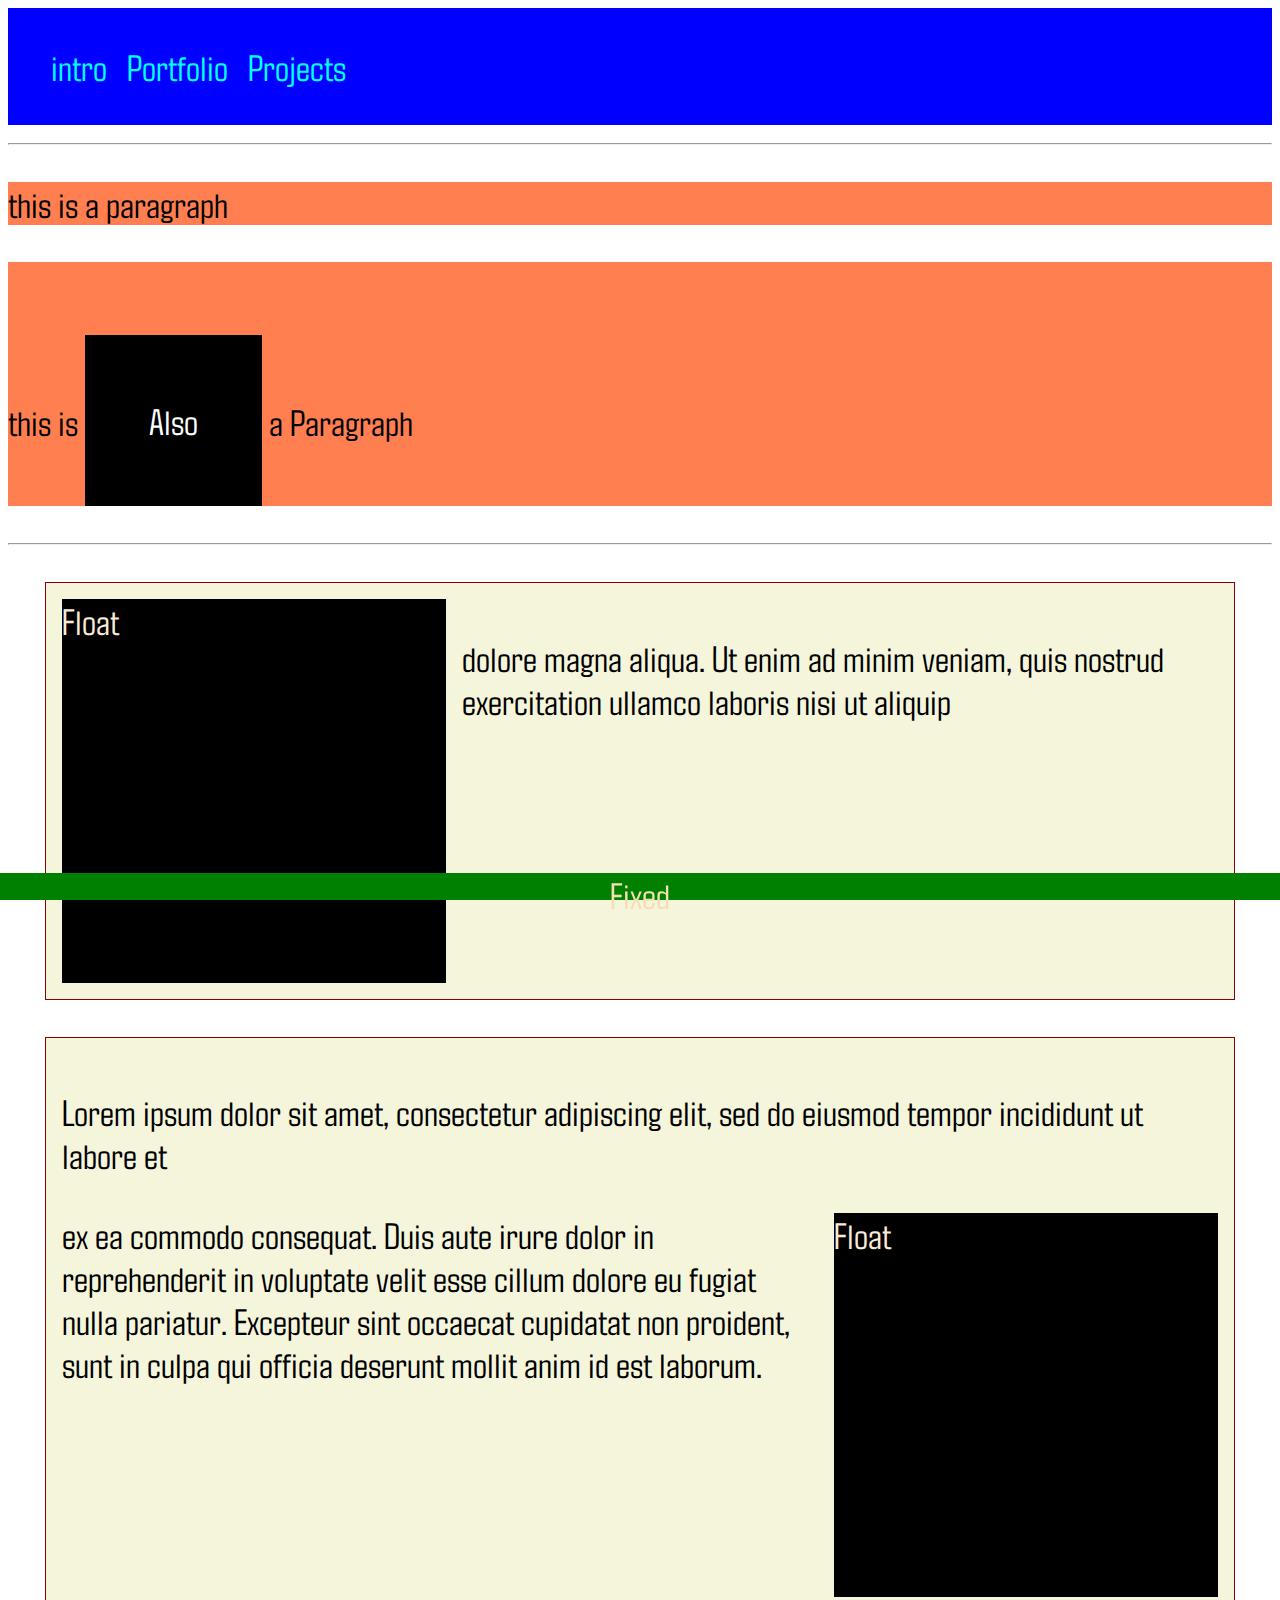
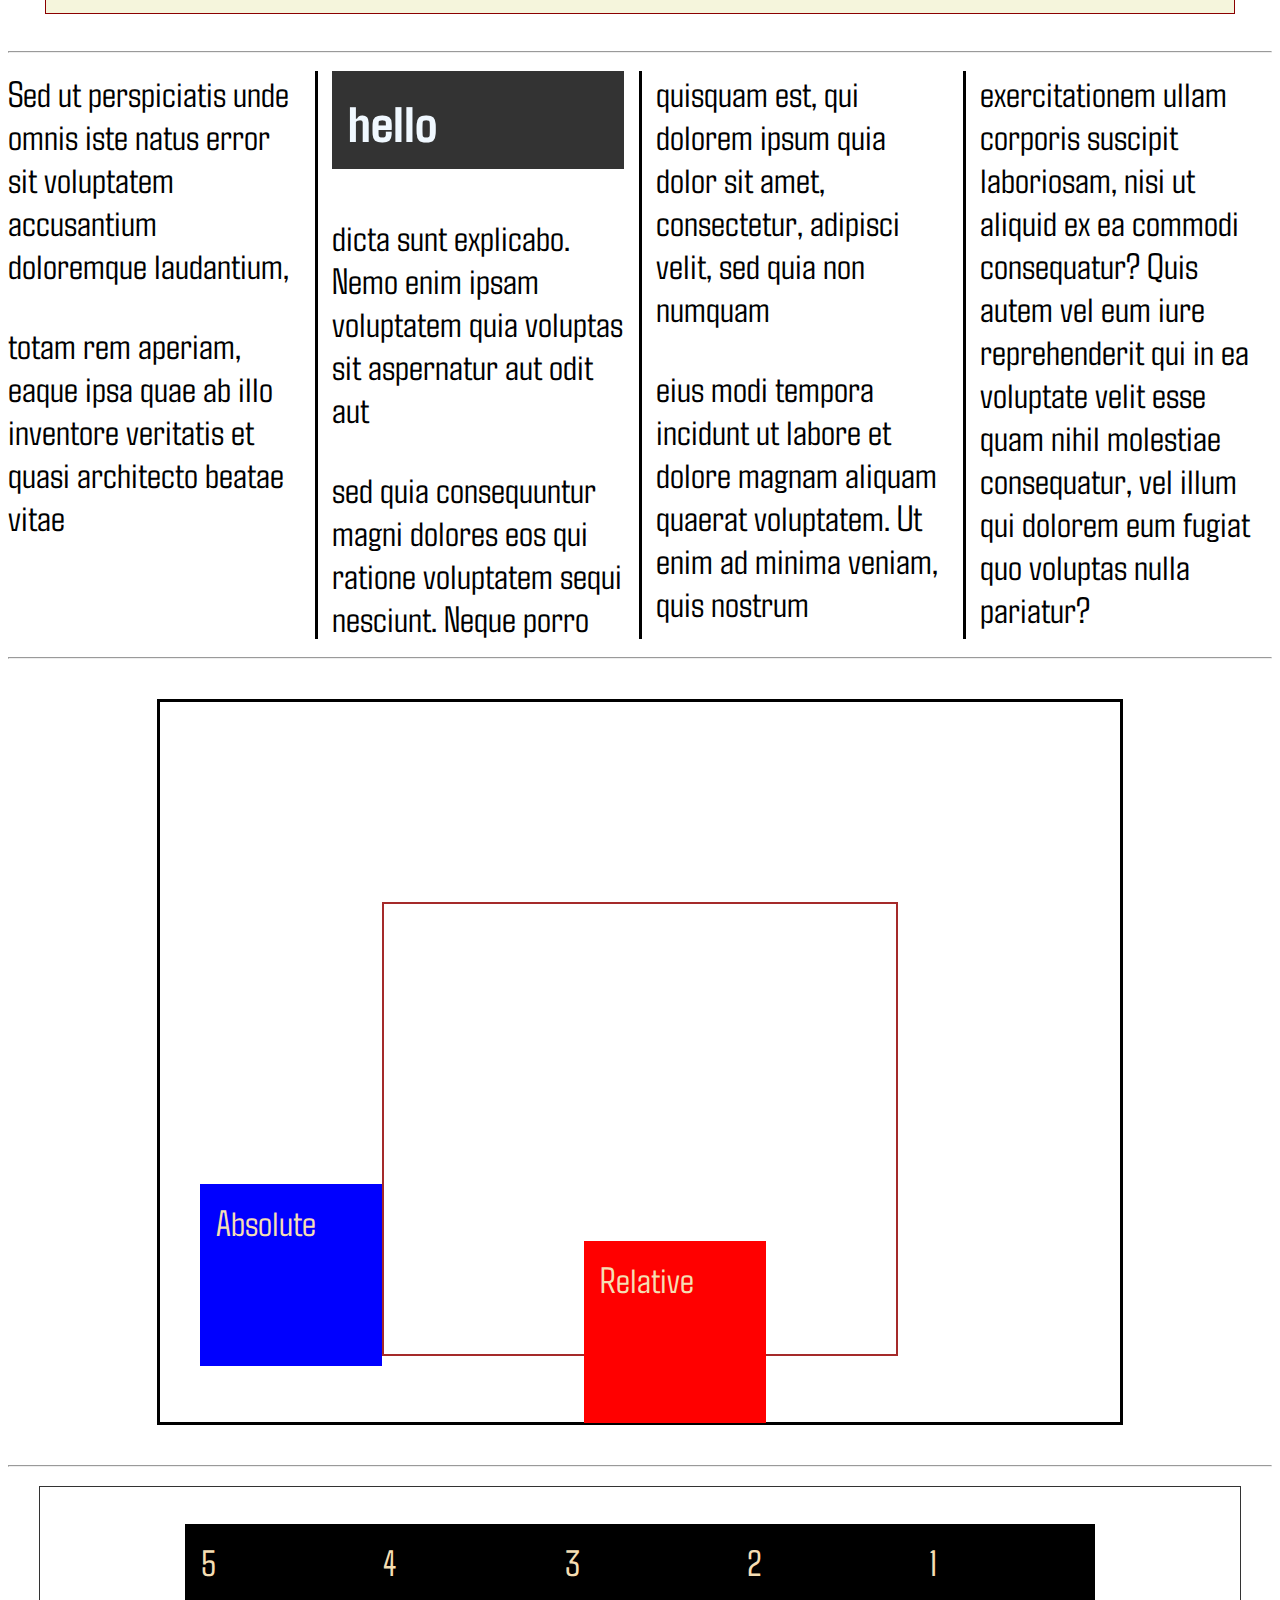
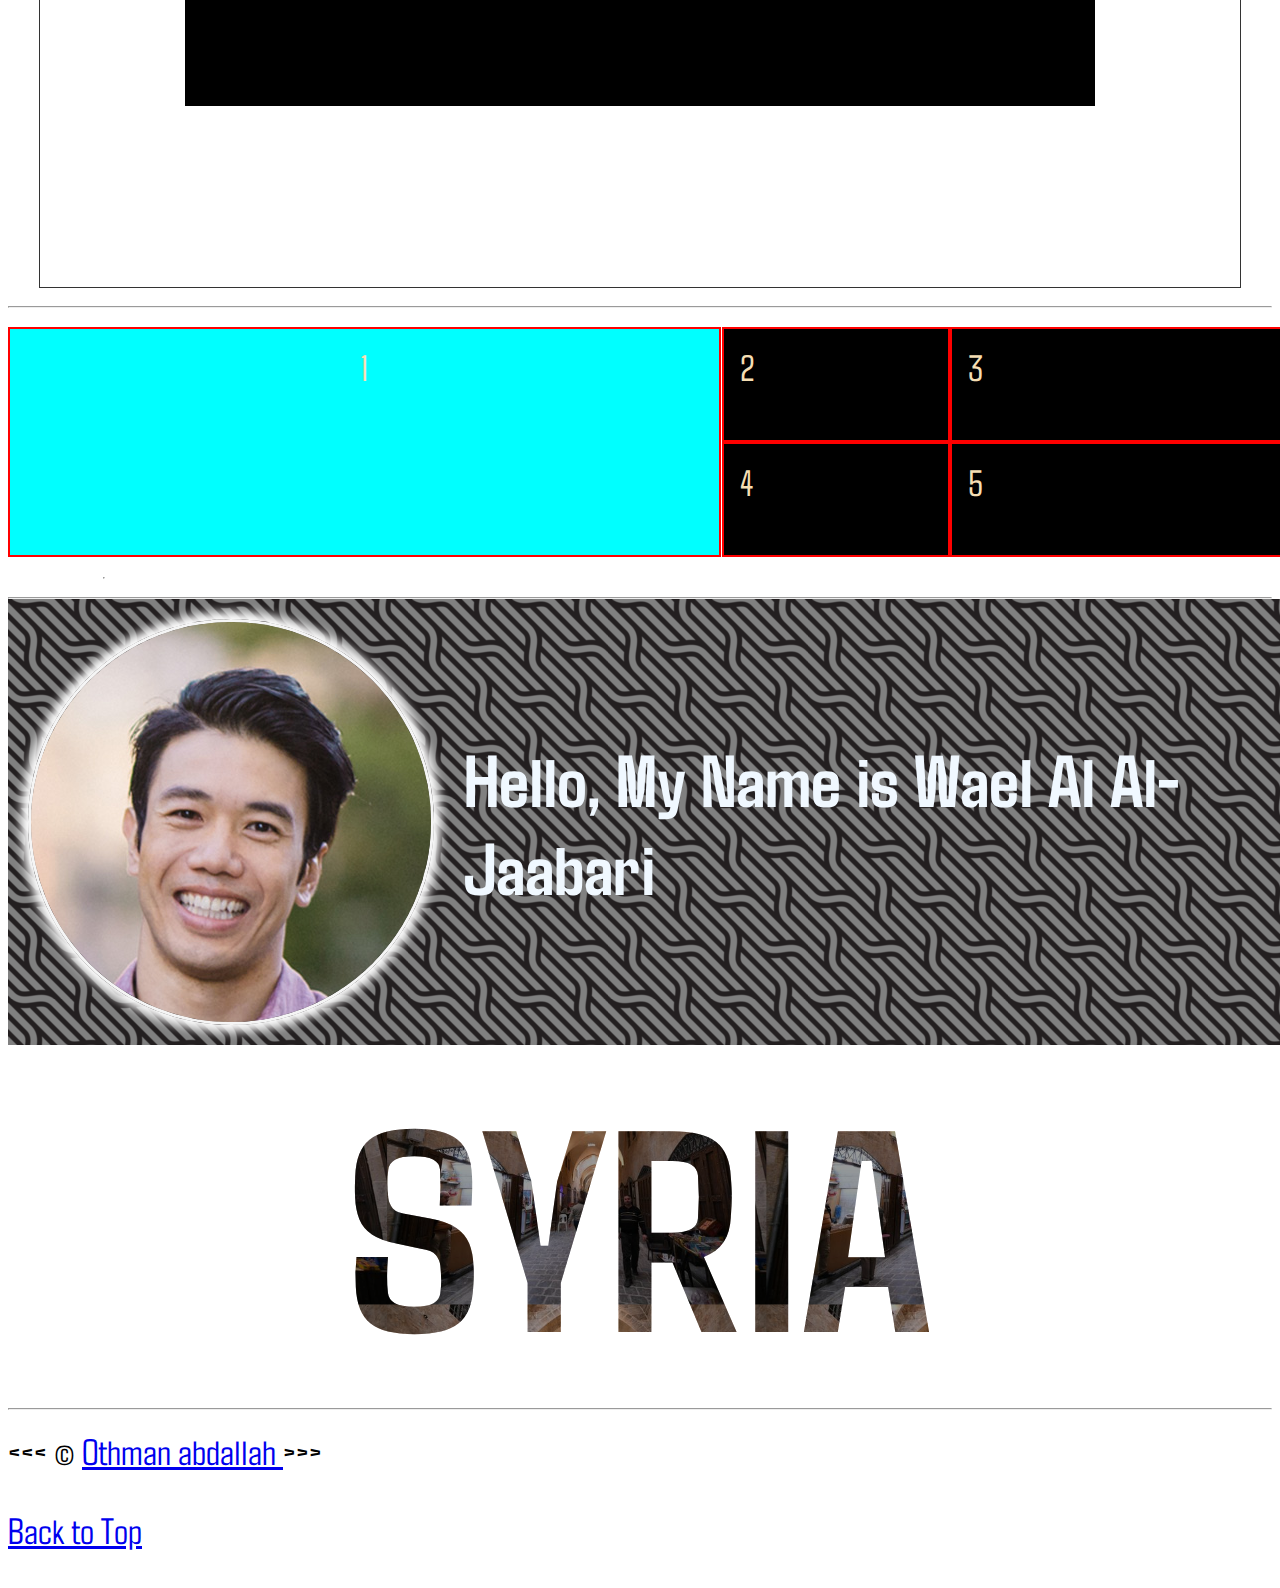
==== cssExample.html @ 2f5ca9b7 "first commit" ====
<!DOCTYPE html>
<html lang="en">
  <head>
    <meta charset="UTF-8" />
    <meta name="author" content="Othman abdallah" />
    <meta name="description" content="This Page Shows some Css Examples" />

    <title>Css Example</title>
    <link rel="icon" href="img/download.png" type="image/x-icon" />
    <link rel="stylesheet" href="CssExample.css" type="text/css" />
  </head>
  <body>
    <header>
      <nav>
        <ul>
          <li><a>intro</a></li>
          <li><a>Portfolio</a></li>
          <li><a>Projects</a></li>
        </ul>
      </nav>
    </header>

    <hr />
    <p class="para">this is a paragraph</p>
    <p class="para">this is <span class="invert">Also</span> a Paragraph</p>
    <hr />
    <section class="flow">
      <div class="block left">Float</div>
      <p>
        dolore magna aliqua. Ut enim ad minim veniam, quis nostrud exercitation
        ullamco laboris nisi ut aliquip
      </p>
    </section>
    <section class="flow">
    <p>
      Lorem ipsum dolor sit amet, consectetur adipiscing elit, sed do eiusmod
      tempor incididunt ut labore et
    </p>
    <div class="block right">Float</div>
    <p>
      ex ea commodo consequat. Duis aute irure dolor in reprehenderit in
      voluptate velit esse cillum dolore eu fugiat nulla pariatur. Excepteur
      sint occaecat cupidatat non proident, sunt in culpa qui officia deserunt
      mollit anim id est laborum.
    </p>
</section>
    <hr>
<section class="cols clear">
   <p>Sed ut perspiciatis unde omnis iste natus error sit voluptatem accusantium doloremque laudantium, </p> <p>totam rem aperiam, eaque ipsa quae ab illo inventore veritatis et quasi architecto beatae vitae </p><h2>hello</h2><p>dicta sunt explicabo. Nemo enim ipsam voluptatem quia voluptas sit aspernatur aut odit aut </p><p>sed quia consequuntur magni dolores eos qui ratione voluptatem sequi nesciunt. Neque porro</p> <p>quisquam est, qui dolorem ipsum quia dolor sit amet, consectetur, adipisci velit, sed quia non numquam</p> <p>eius modi tempora incidunt ut labore et dolore magnam aliquam quaerat voluptatem. Ut enim ad minima veniam, quis nostrum exercitationem ullam corporis suscipit laboriosam, nisi ut aliquid ex ea commodi consequatur? Quis autem vel eum iure reprehenderit qui in ea voluptate velit esse quam nihil molestiae consequatur, vel illum qui dolorem eum fugiat quo voluptas nulla pariatur?</p>
</section>
<hr>
<div class="outter-container">
<div class="inner-container">
<p class="box abs"> Absolute</p>
<p class="box relative">Relative</p>
<p class="box fixed"> Fixed</p>
</div>
</div>
<hr>
<div class="flexContainer"> 
<p class="box">1</p>
<p class="box">2</p>
<p class="box">3</p>
<p class="box">4</p>
<p class="box">5</p>
</div>
<hr>
<div class="gridContainer"> 
<span class="box">1</span>
<span class="box">2</span>
<span class="box">3</span>
<span class="box">4</span>
<span class="box">5</span>
<hr>
</div>
<hr class="noMargin">
<div class="imageContainer">   
    <img src="/img/potrait1.jpg" title="Wael Al-Jaabari" alt="Wael Al-Jaabari Potrait" width="400" height="400">
    <h1>Hello, My Name is Wael Al Al-Jaabari</h1>
    
    
    </div>
    <div class="clip">Syria</div>

    <footer>
      <hr />
      &lt;&lt;&lt; &copy; <a href="about.html">Othman abdallah </a>&gt;&gt;&gt;
      <p><a href="#">Back to Top</a></p>
    </footer>
  </body>
  <script src=""></script>
</html>
---- CssExample.css ----
@import url('https://fonts.googleapis.com/css2?family=Agdasima:wght@700&display=swap');

body{
font-size: 2.3rem;
font-family:'Agdasima', sans-serif;
}
.noMargin{
margin: 0;

}
.para{

    background-color: coral;
}
.invert{
background-color: black;
color: white;
padding: 4rem;
display: inline-block;
margin-top: 2em;
}
.block{
width: 30vw;
height:30vw;;
background-color: black;
color: antiquewhite;

}
.left{
    float: left;
    margin-right: 1rem;
}
.right{
    float: right;
    margin-left: 1rem;
    
}
.clear{
    clear: both;
}
.flow{
    margin: 1em;
background-color: beige;
border: 1px solid darkred;
padding:1rem;
display: flow-root;
}
.cols{
columns: 4 200px;
column-rule: 3px solid black;
column-gap: 2rem;

}
.cols p{
    margin-top: 0;
}
.cols h2{
margin-top: 0;
background-color: #333;
color: aliceblue;
padding: 1rem;
break-inside: avoid;
}
.box{
    width: 150px;
    height: 150px;
    color: wheat;
    padding: 1rem;
    background-color: black;
}
.gridContainer .box{
width: 100%;
height: 100%;
border: 2px solid red;


}
.abs{
    background-color: blue;
    position: absolute;
    left :40px;
    bottom: 20px;
}
.relative{
    background-color:red ;
    position: relative;
    top :300px;
    left:200px;

}

.fixed{
    background-color: green;
    position: fixed;
    bottom: 0;
    left: 0;
    width: 100vw;
    height: 3vh;
    padding: 0;
    margin: 0;
    text-align: center;
    }
.outter-container{
    border: 3px solid black;
    width: 75vw;
    height: 80vh;
    margin:  40px auto;
    position: relative;
   
    
    
    }
.inner-container{
border: 2px solid brown;
width: 40vw;
height: 50vh;
margin: 200px auto;
}
.flexContainer{
    max-width:  1200px;
    min-height: 400px;
    margin-inline: auto;
    border: 1px solid#333;
    display:  flex;
    flex-wrap: wrap;
    flex-direction: row-reverse;
    justify-content: center;
}
.gridContainer{
    gap: 1em;
  
    display:  grid;
    grid-template-columns: repeat(2,15vw 35vw) ;
    
}
.gridContainer .box:first-child{
    display: grid;
place-content: start center;
background-color: aqua;
grid-column-start: 1;
grid-column-end: 3;
grid-row-start: 1;
grid-row-end: 3;

}
.imageContainer{
width: 100%;

background-color: grey;
background-image: url(/img/pattern1.png);

padding: 20px;
display: flex;
justify-content: flex-start;
align-items: center;
gap: 30px;


}
.imageContainer h1{

    color: aliceblue;
}

.imageContainer img{
    border: 3px solid whitesmoke;
    box-shadow: 0px 0px 10px 7px white;
    

    border-radius: 100%;
display: block;

height:  auto;
}
.clip{
    font-weight:800;
font-size: 18rem;
text-align: center;
background-image: url("/img/SyriaSouq.jpg");
background-size: 30%;
text-transform: uppercase;
-webkit-background-clip: text;
color: rgba(0, 0, 0, 0.4)


}
ul{
    list-style: none;
    background-color: blue;
    margin: 0;
    padding: 1em;
}
li{ display: inline-block;
 margin-inline: 0.4rem;
}
li a{
color: aqua;
text-decoration: none;

}
li a:hover{
color: coral;


}
li a:visited{
    color: whitesmoke;
    
    
    }
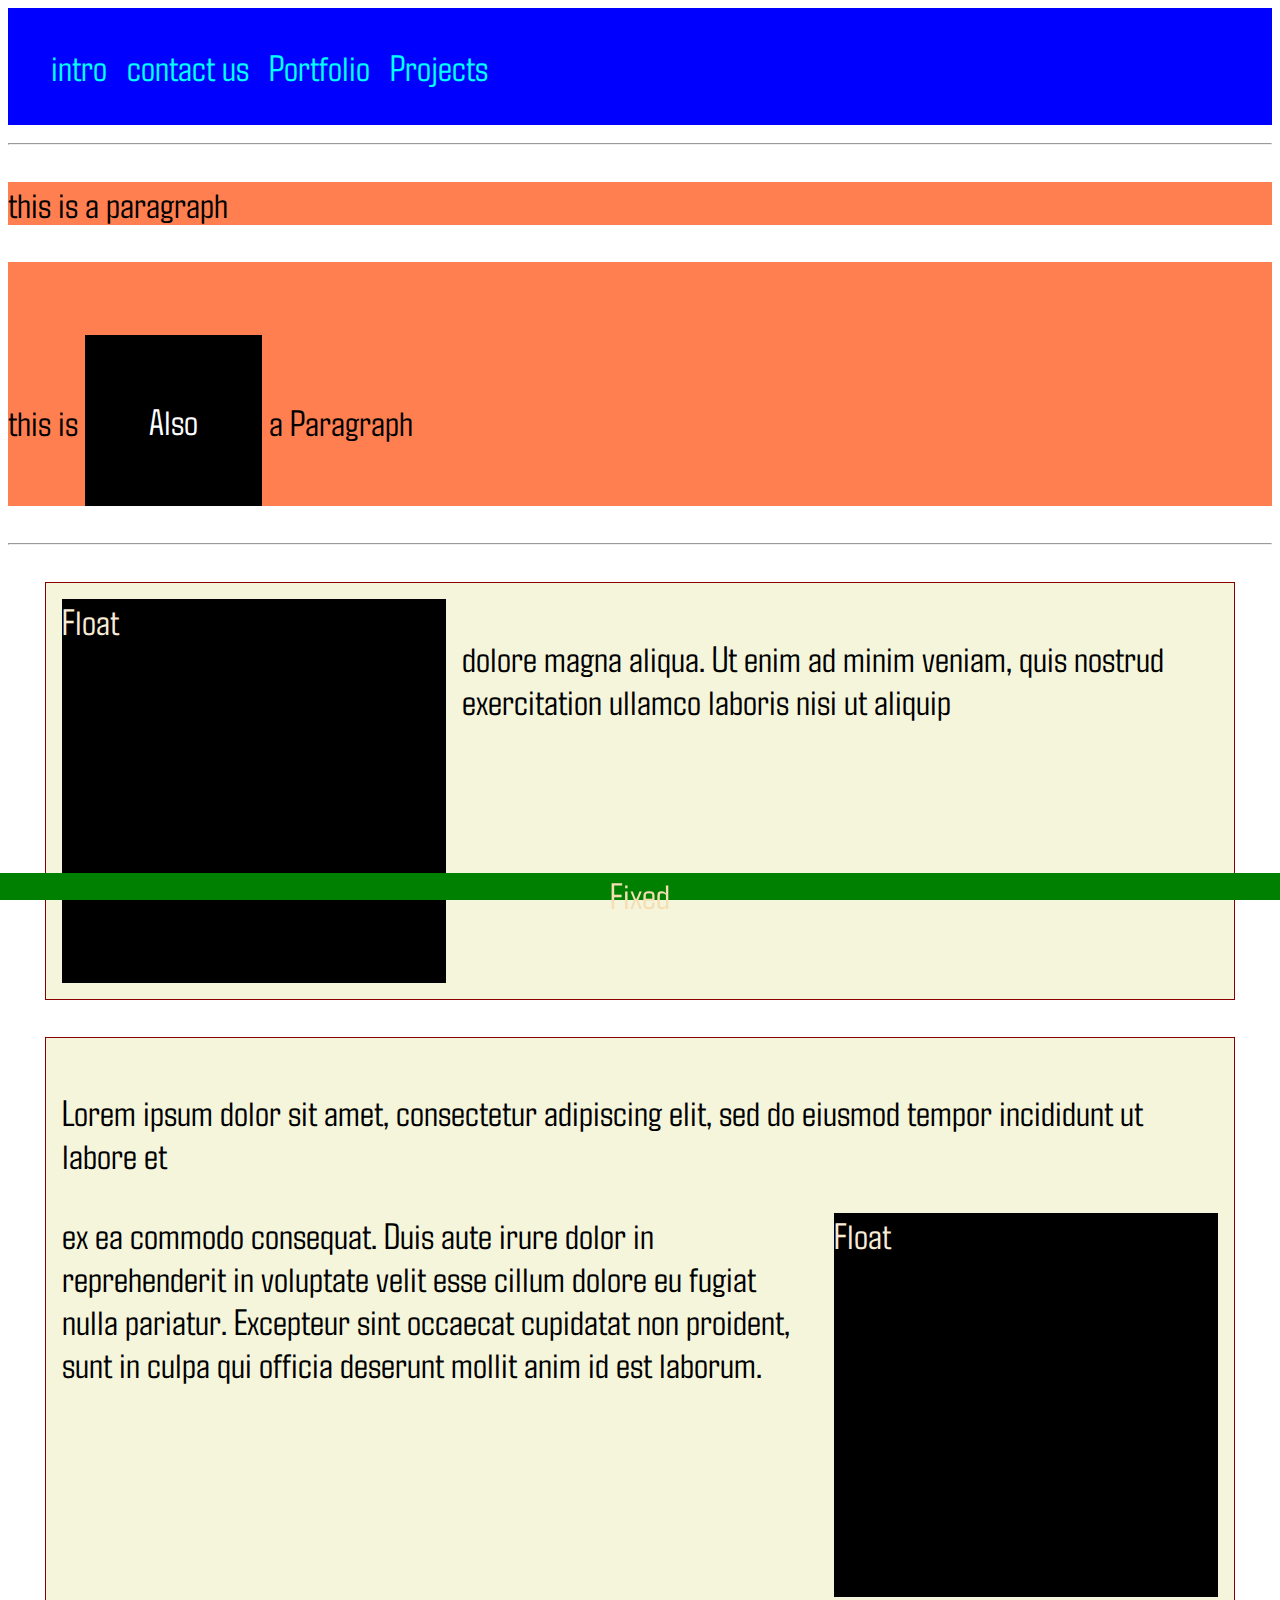
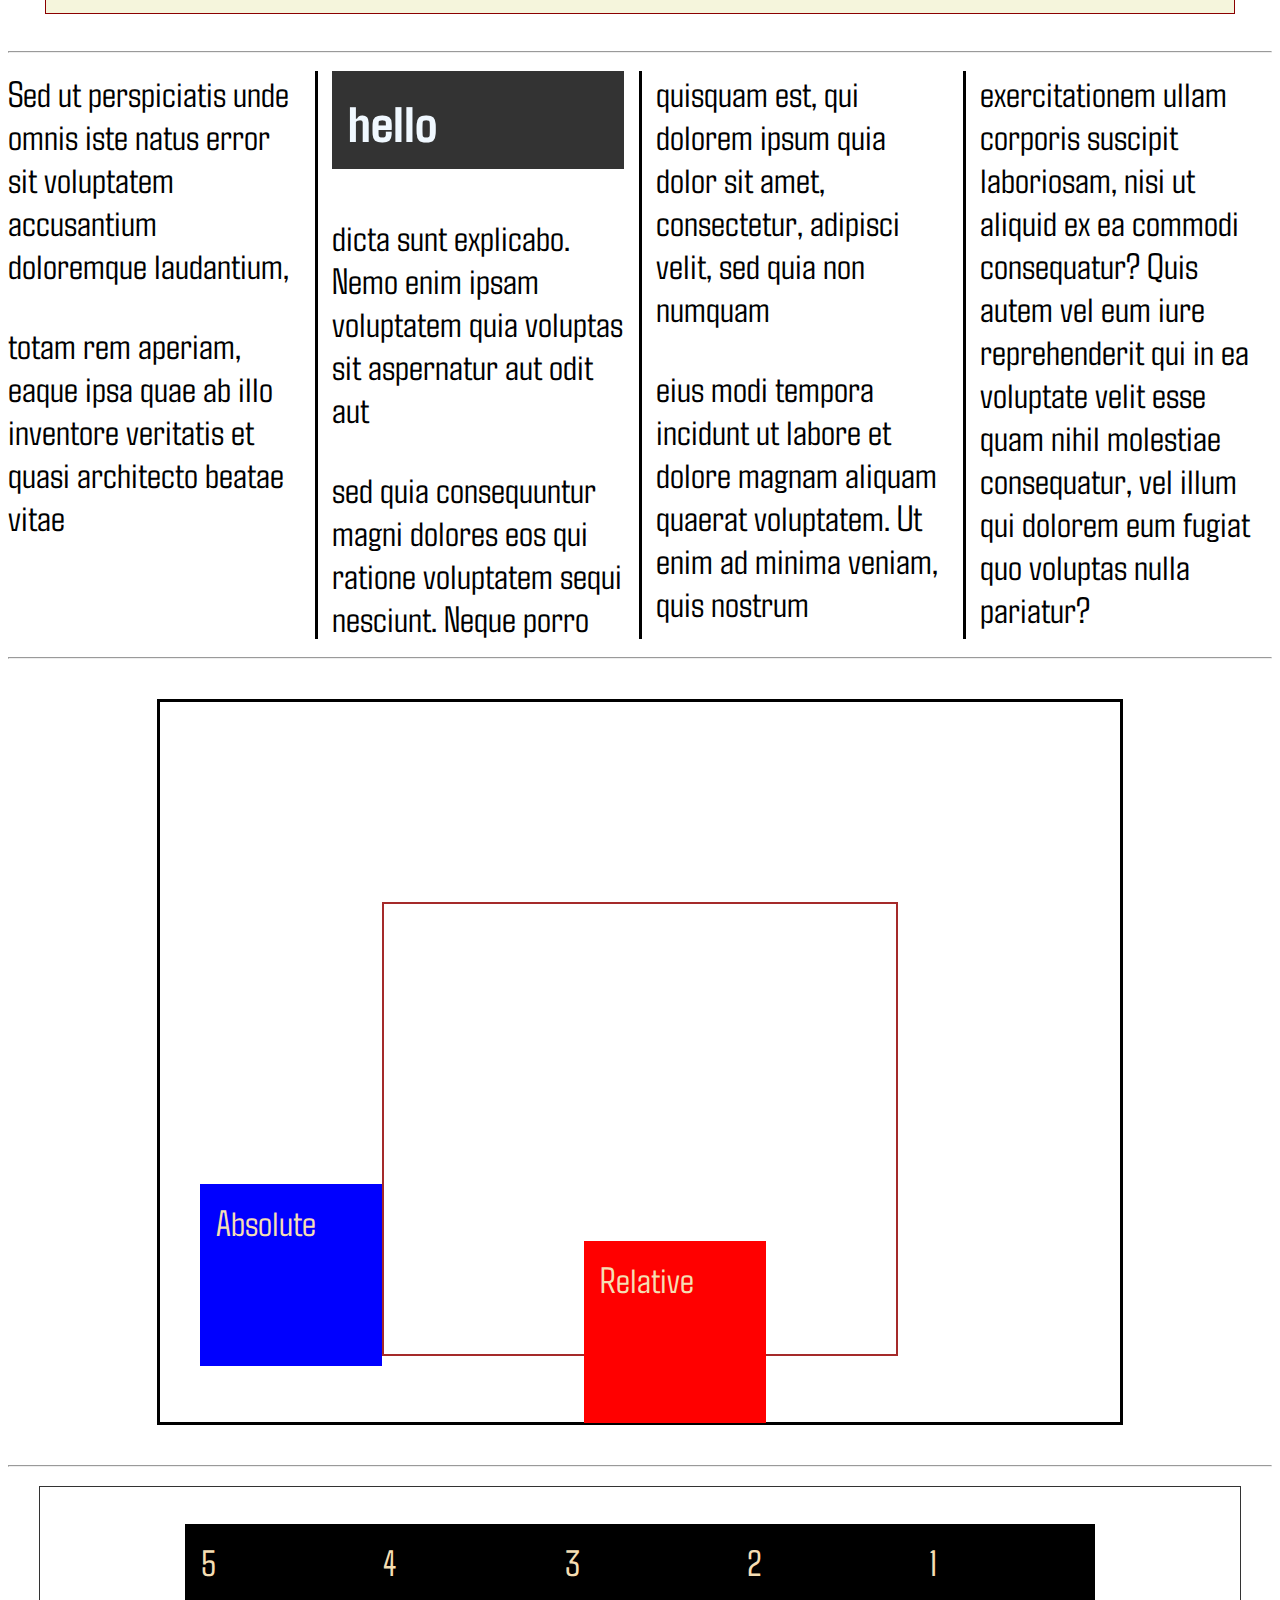
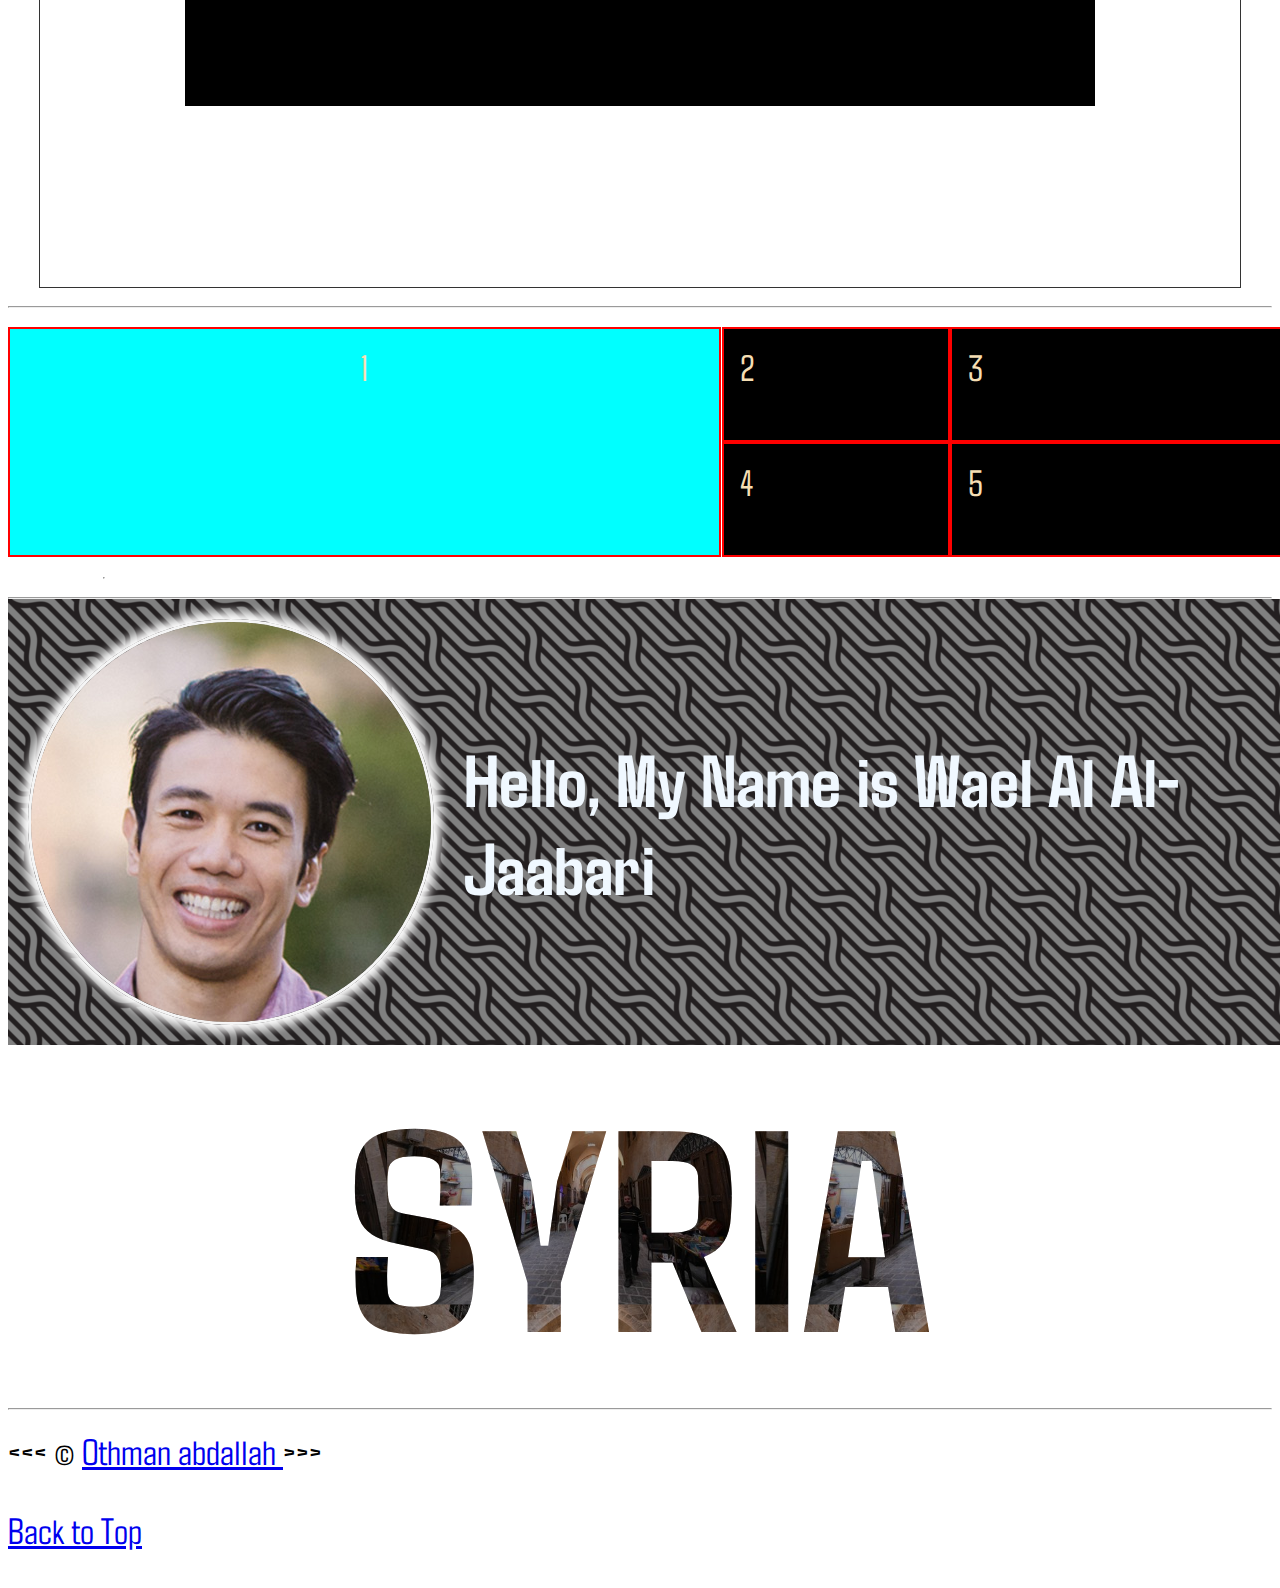
==== commit 3925643a: "added new nav link" ====
--- a/cssExample.html
+++ b/cssExample.html
@@ -14,6 +14,7 @@
       <nav>
         <ul>
           <li><a>intro</a></li>
+          <li><a>contact us</a></li>
           <li><a>Portfolio</a></li>
           <li><a>Projects</a></li>
         </ul>
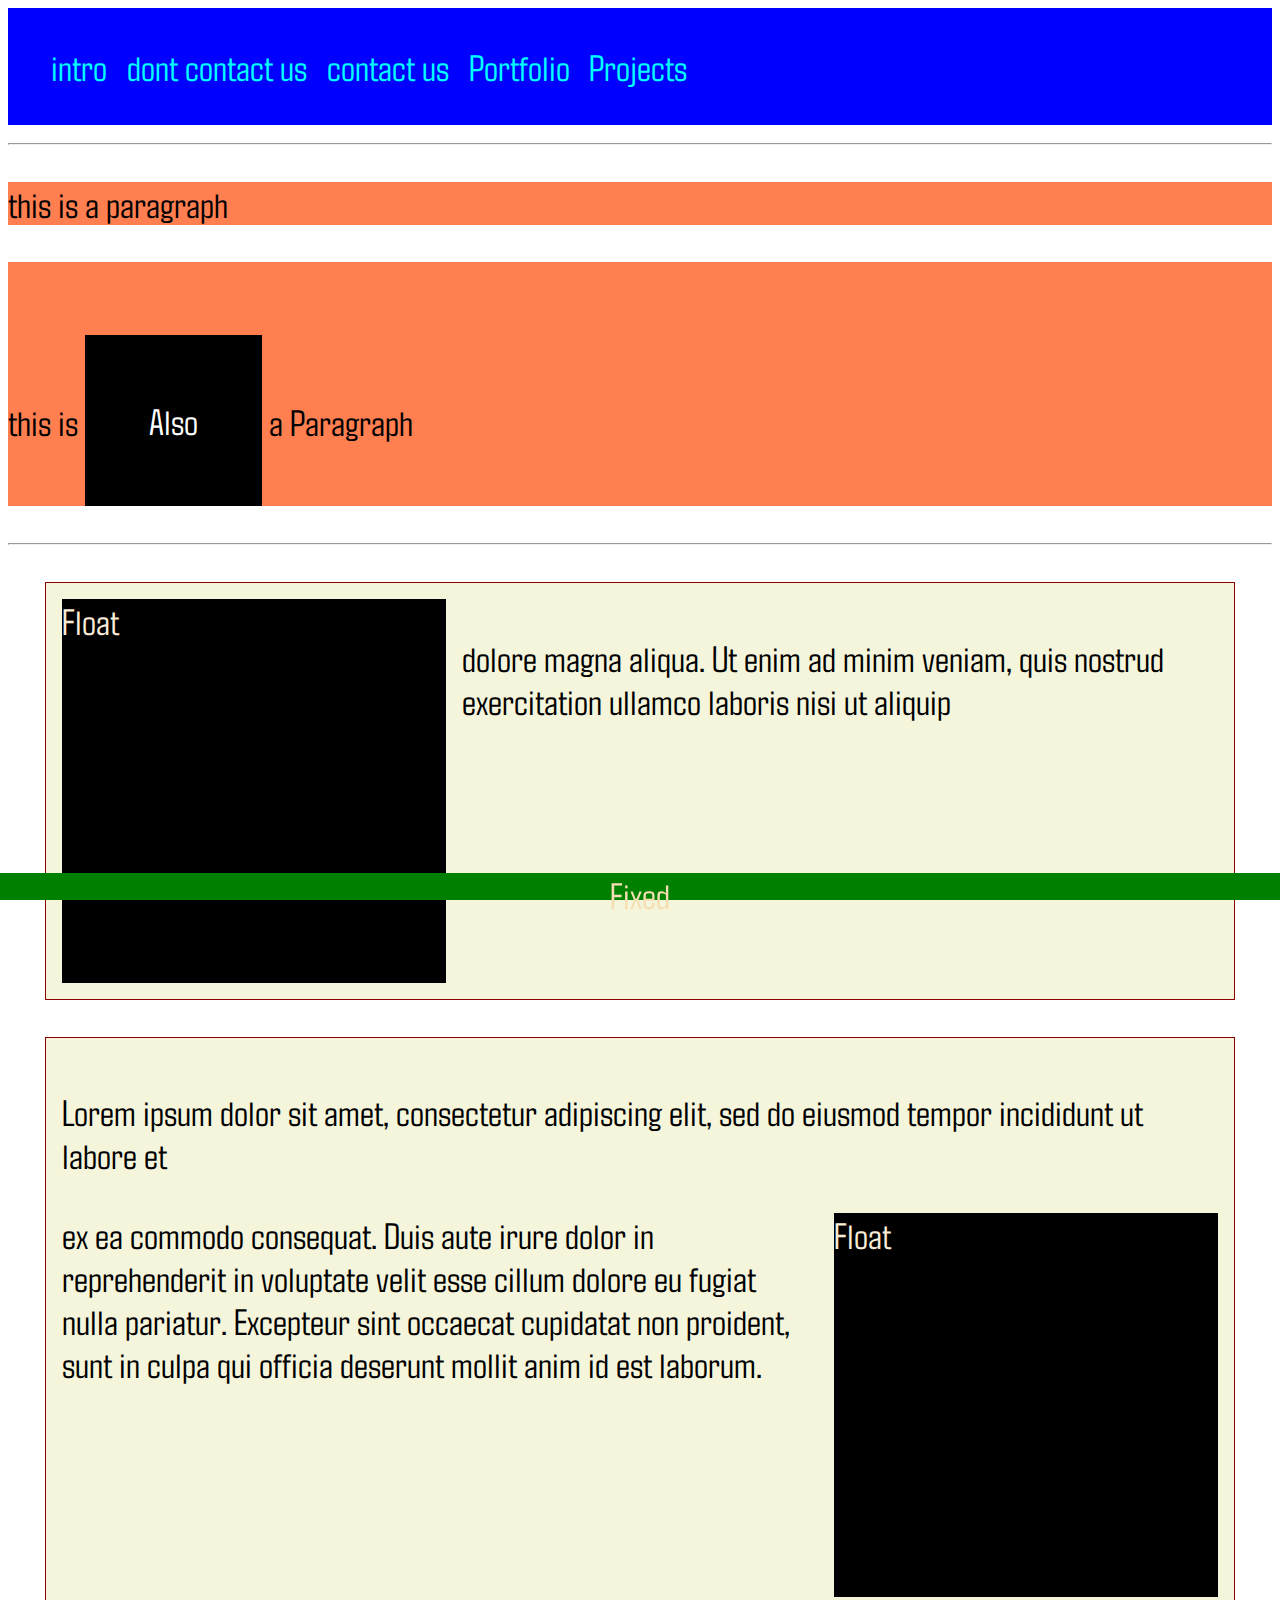
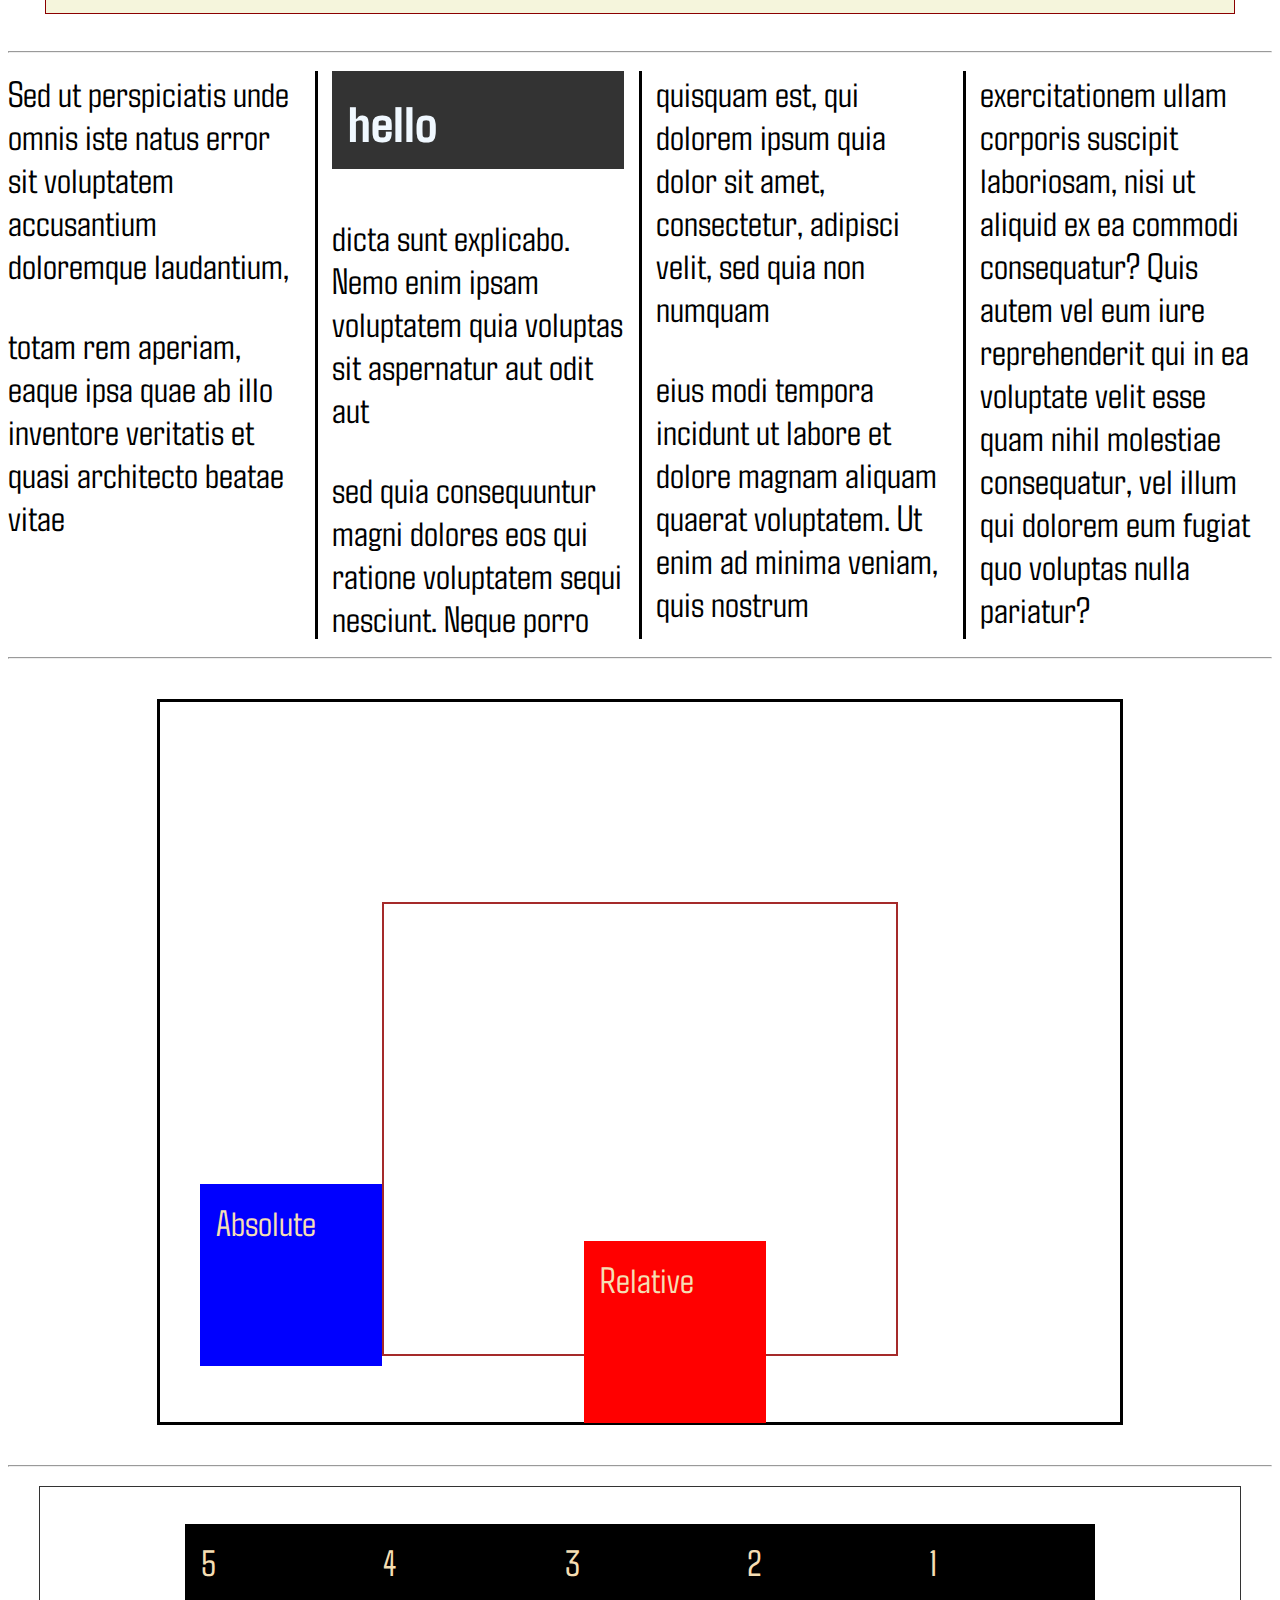
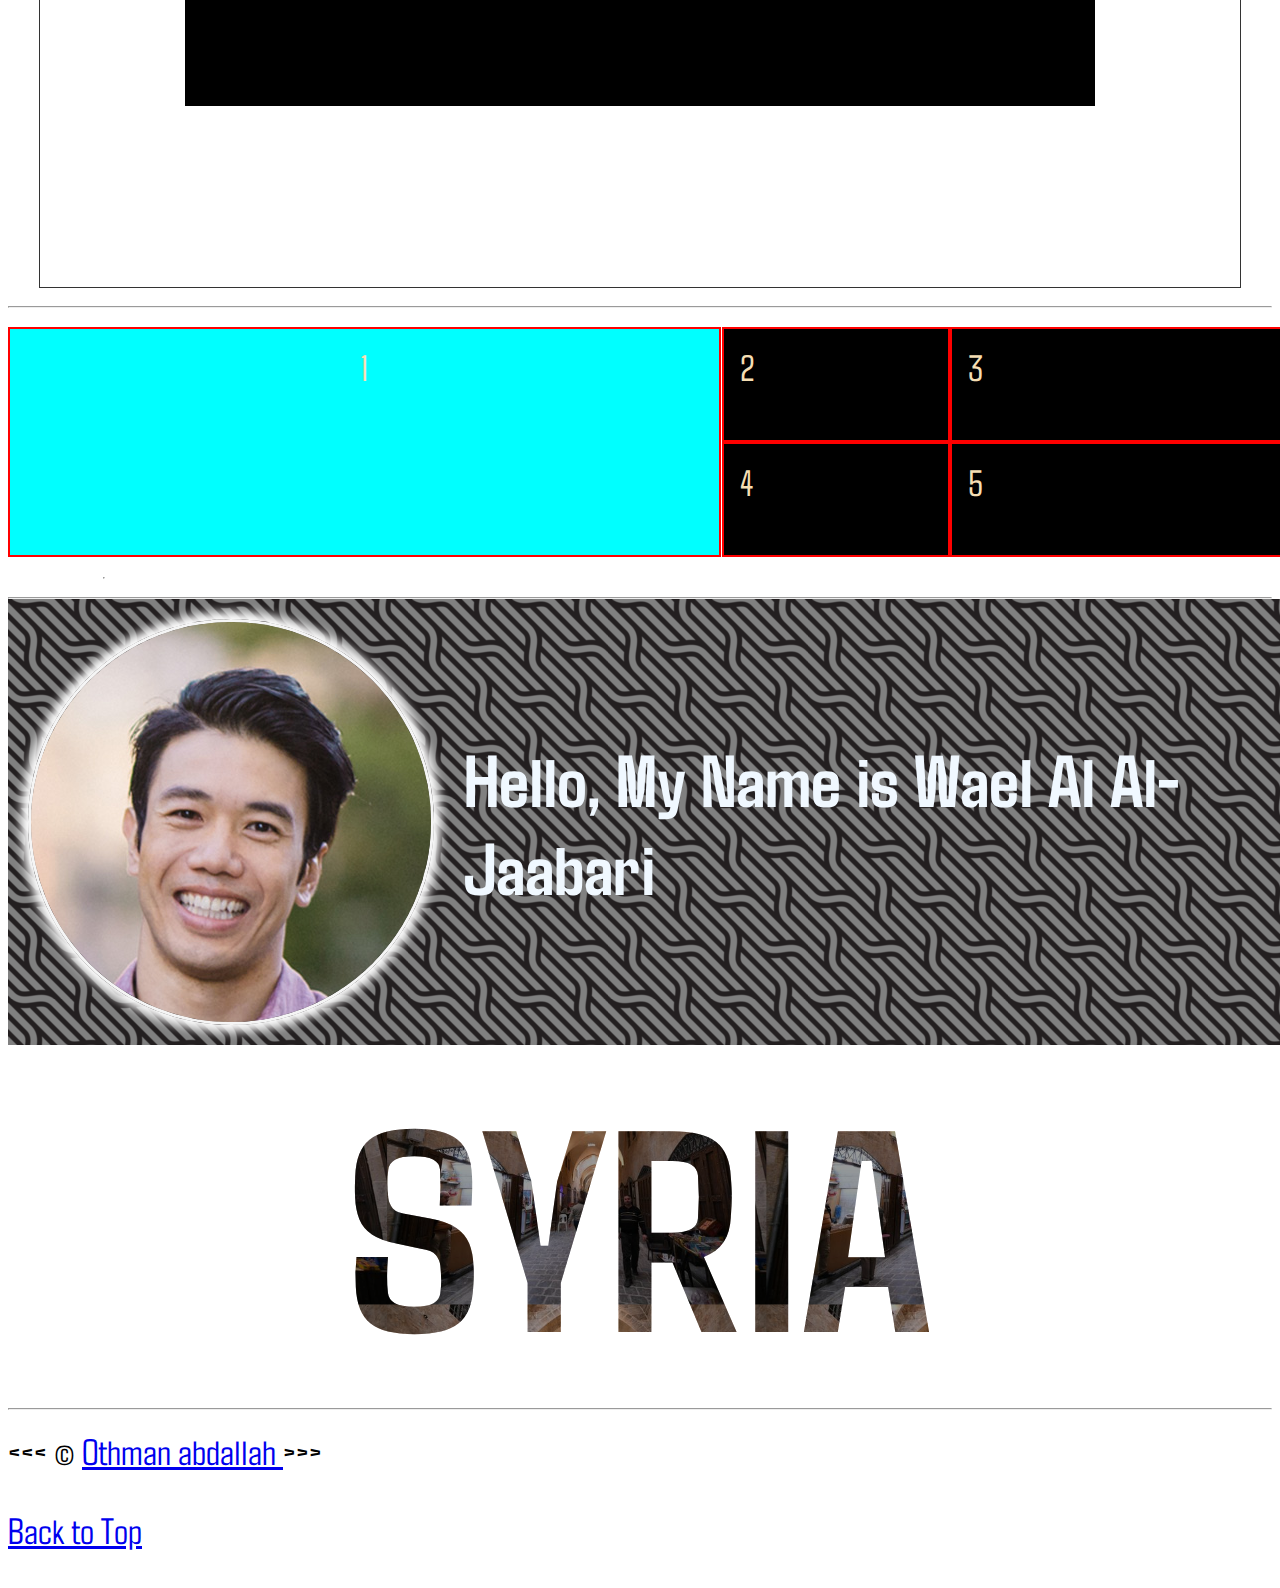
==== commit bca8423b: "added new nav link" ====
--- a/cssExample.html
+++ b/cssExample.html
@@ -14,6 +14,7 @@
       <nav>
         <ul>
           <li><a>intro</a></li>
+          <li><a>dont contact us</a></li>
           <li><a>contact us</a></li>
           <li><a>Portfolio</a></li>
           <li><a>Projects</a></li>
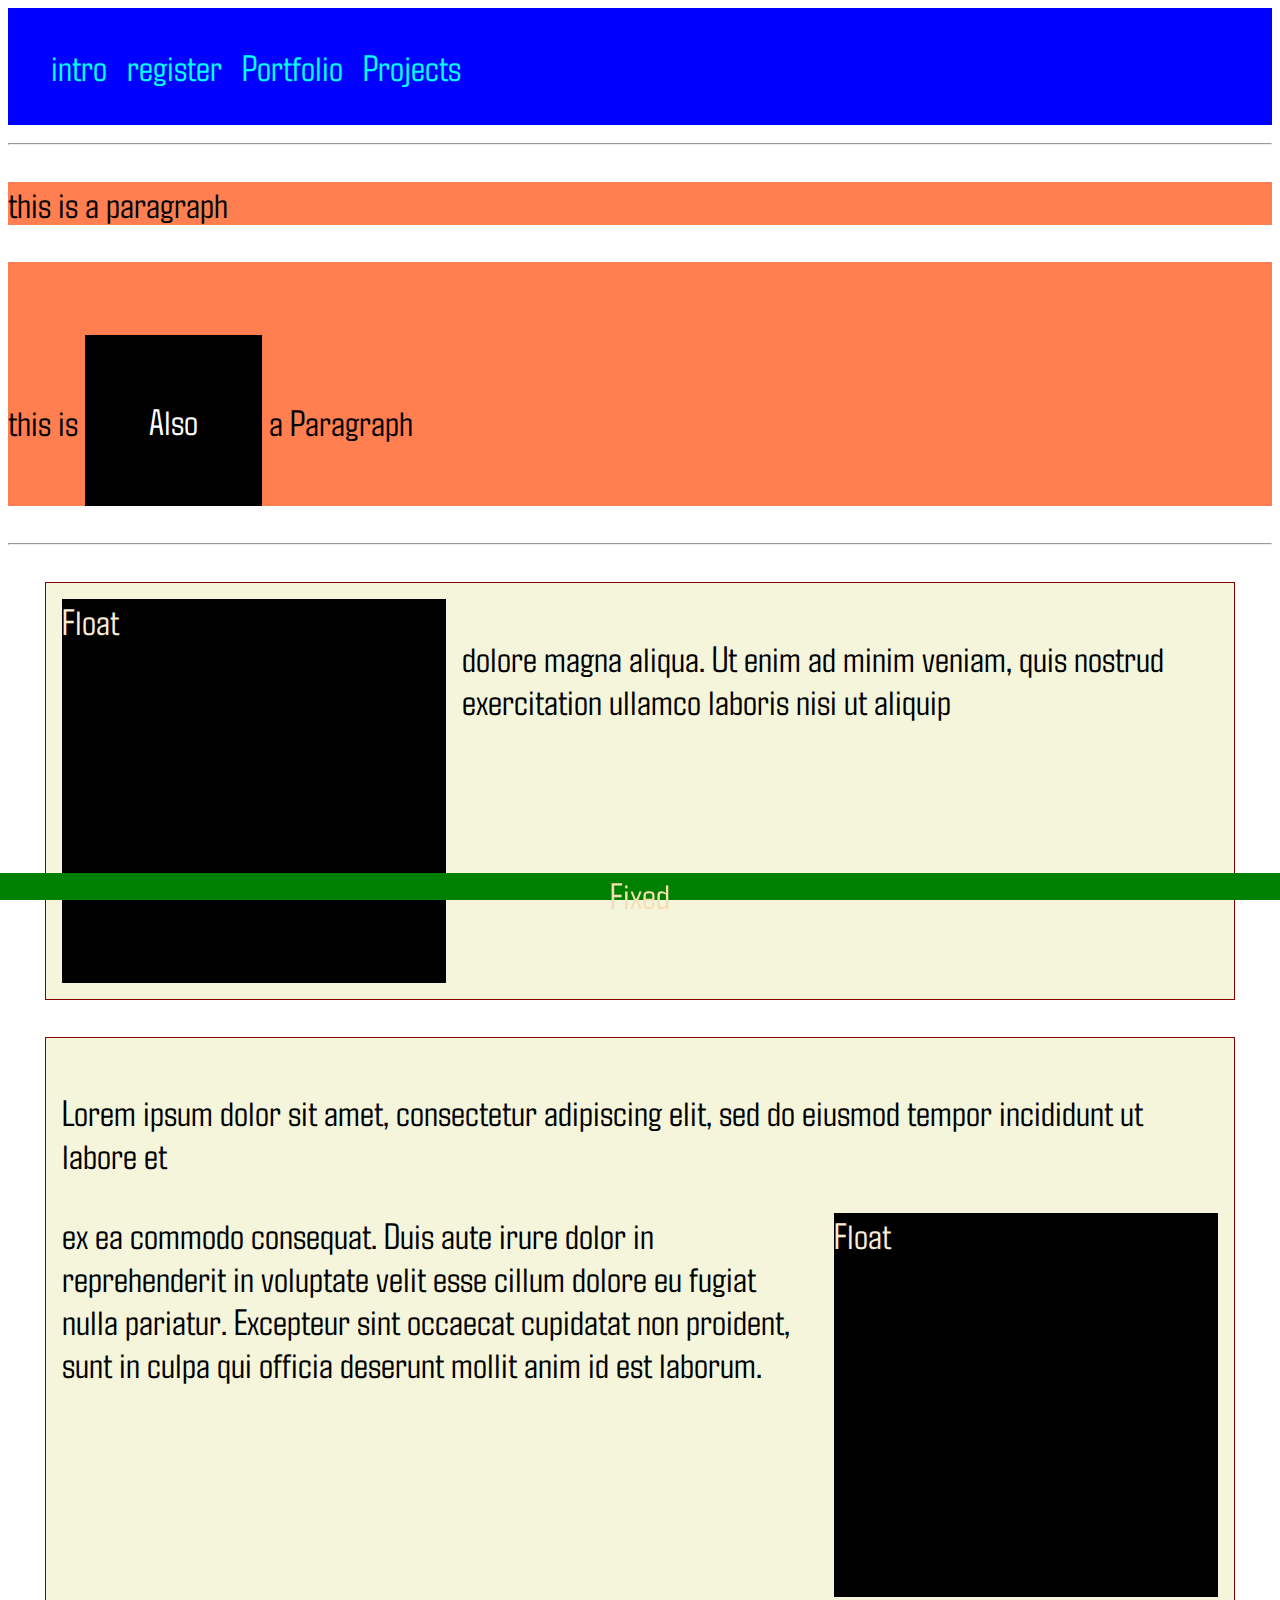
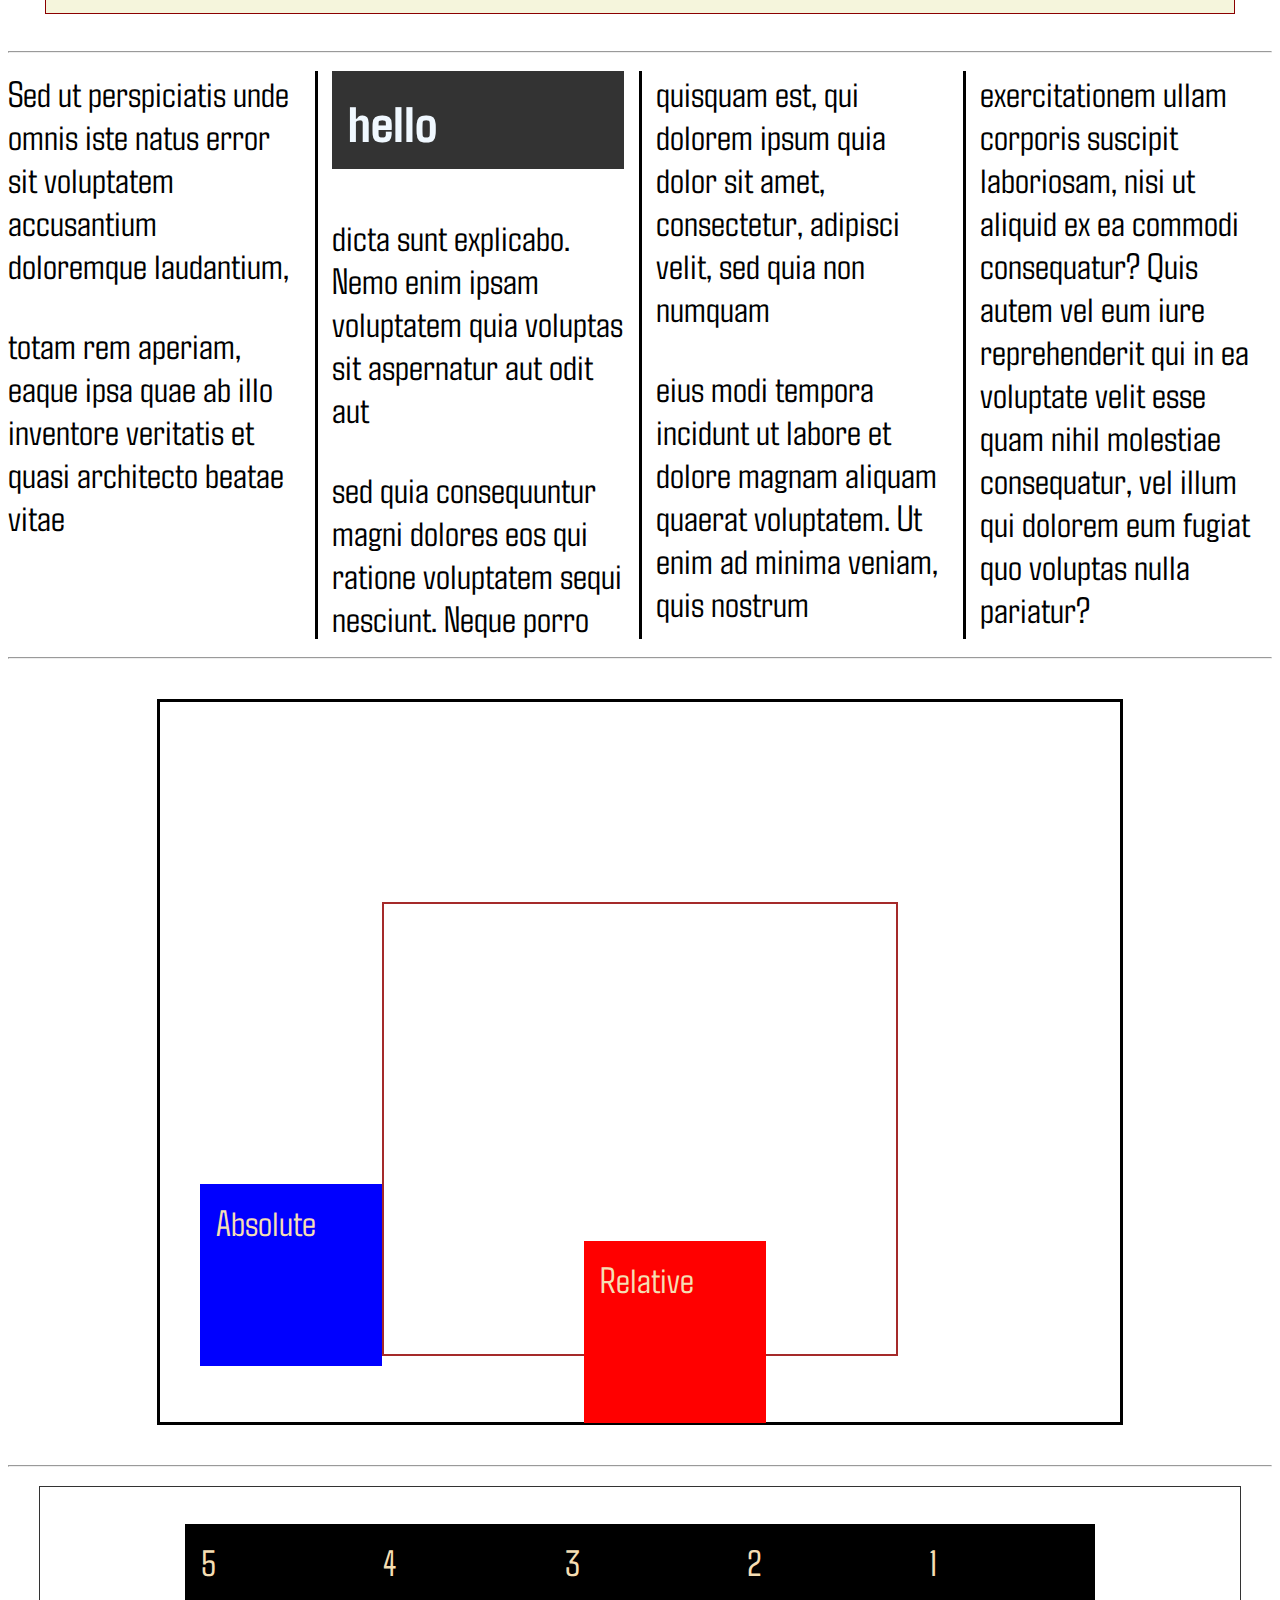
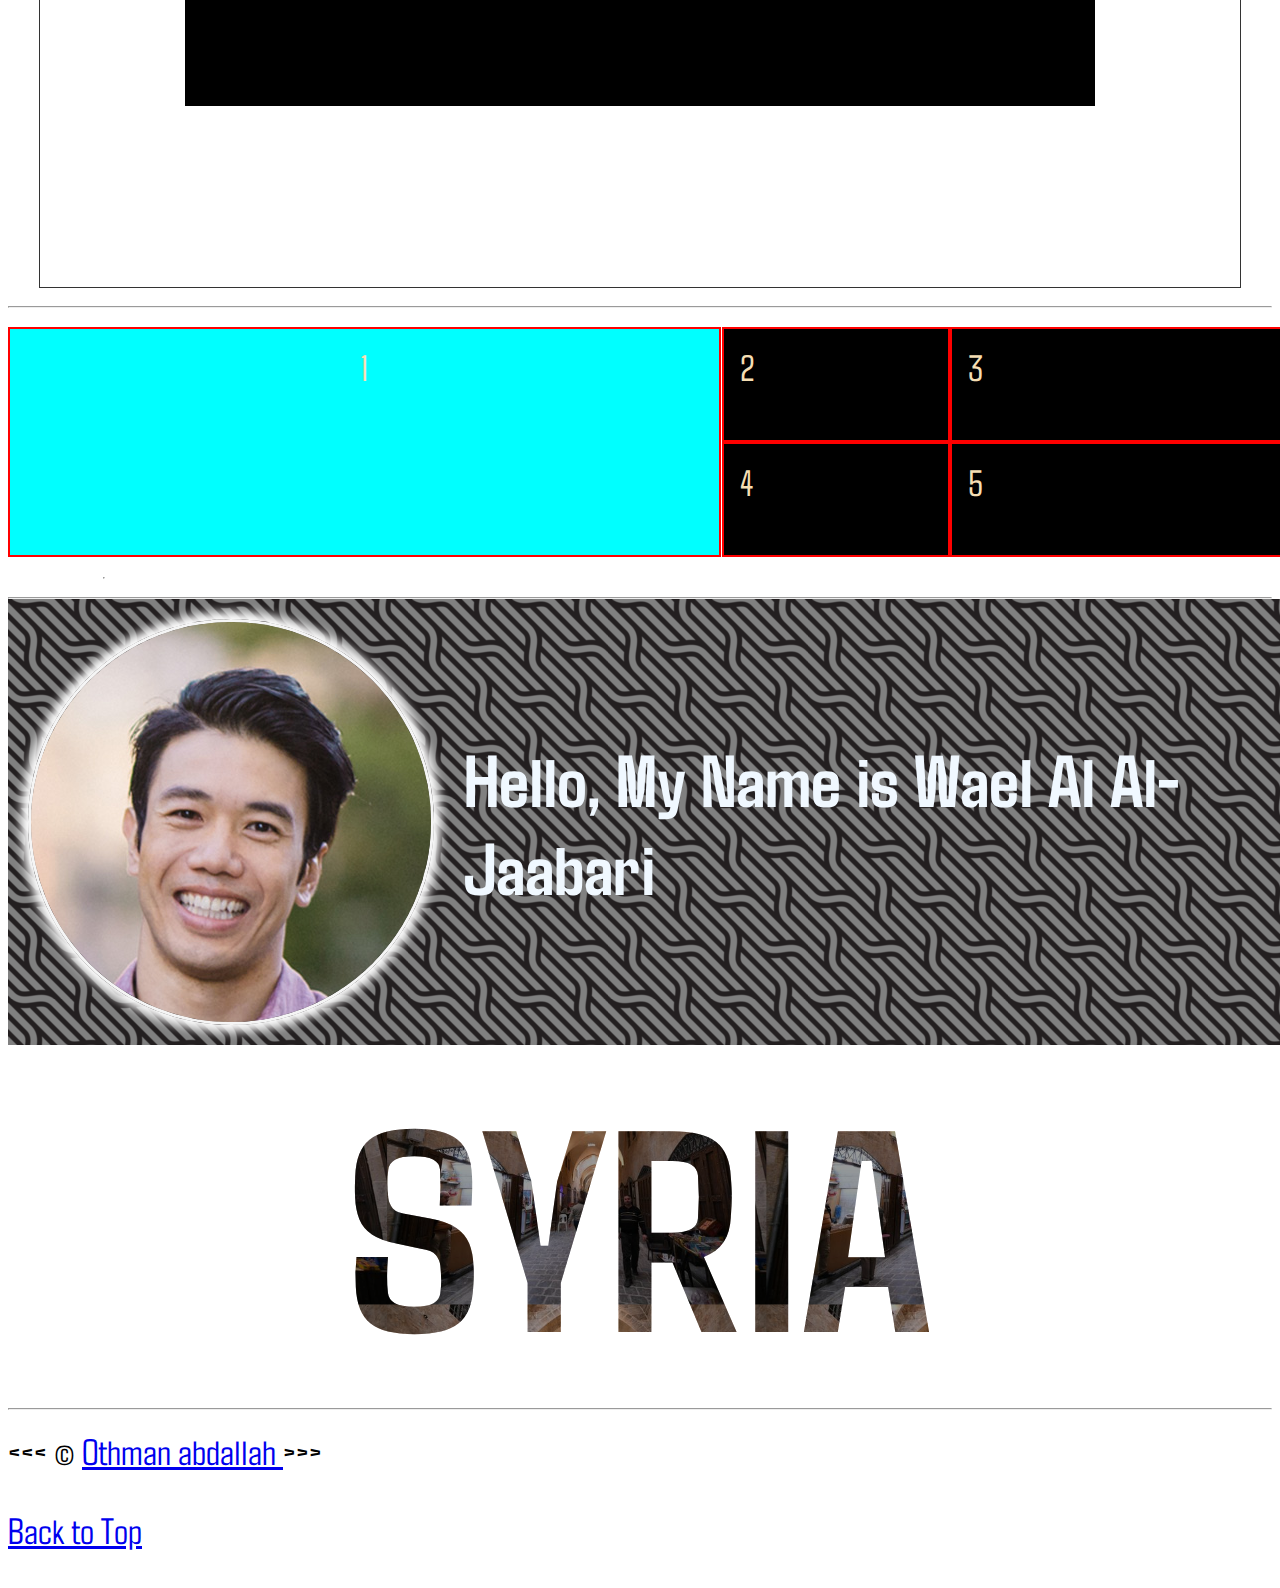
==== commit d79c847e: "add new nav register link" ====
--- a/cssExample.html
+++ b/cssExample.html
@@ -14,8 +14,7 @@
       <nav>
         <ul>
           <li><a>intro</a></li>
-          <li><a>dont contact us</a></li>
-          <li><a>contact us</a></li>
+          <li><a>register</a></li>
           <li><a>Portfolio</a></li>
           <li><a>Projects</a></li>
         </ul>
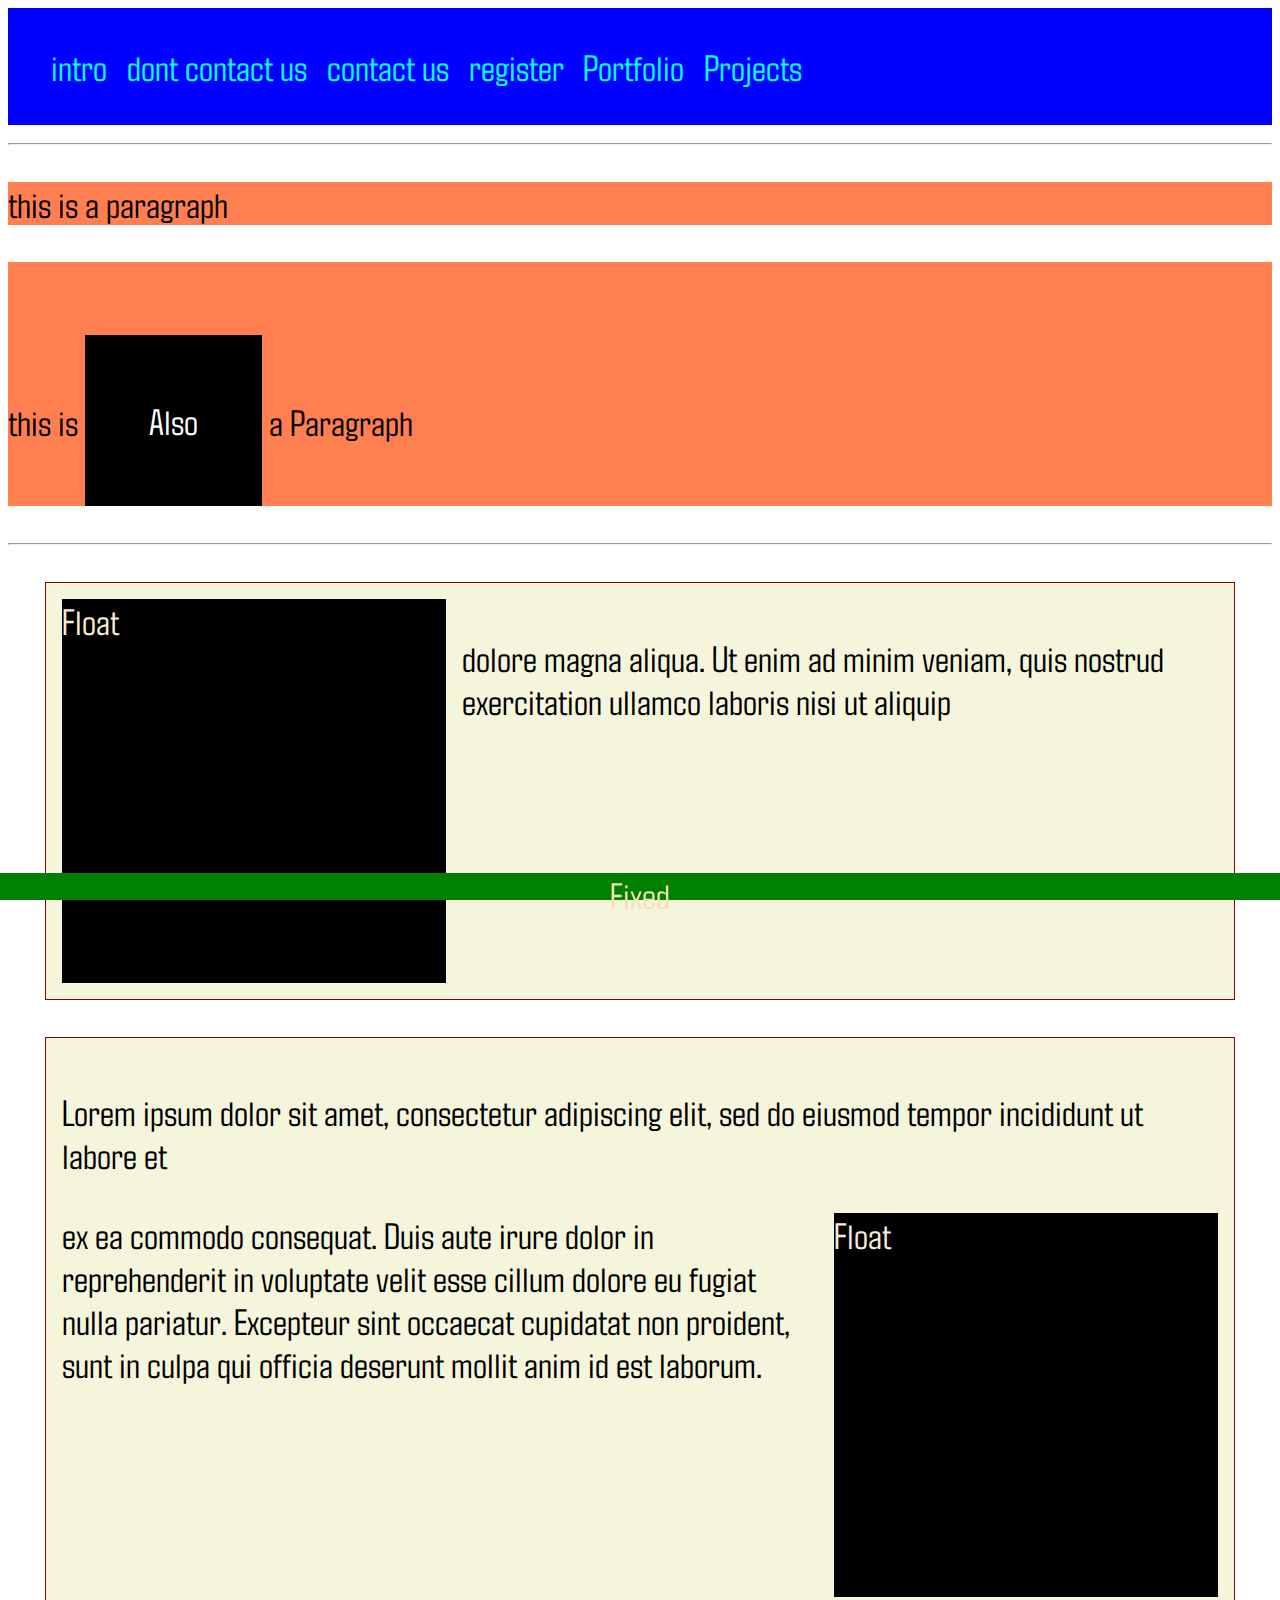
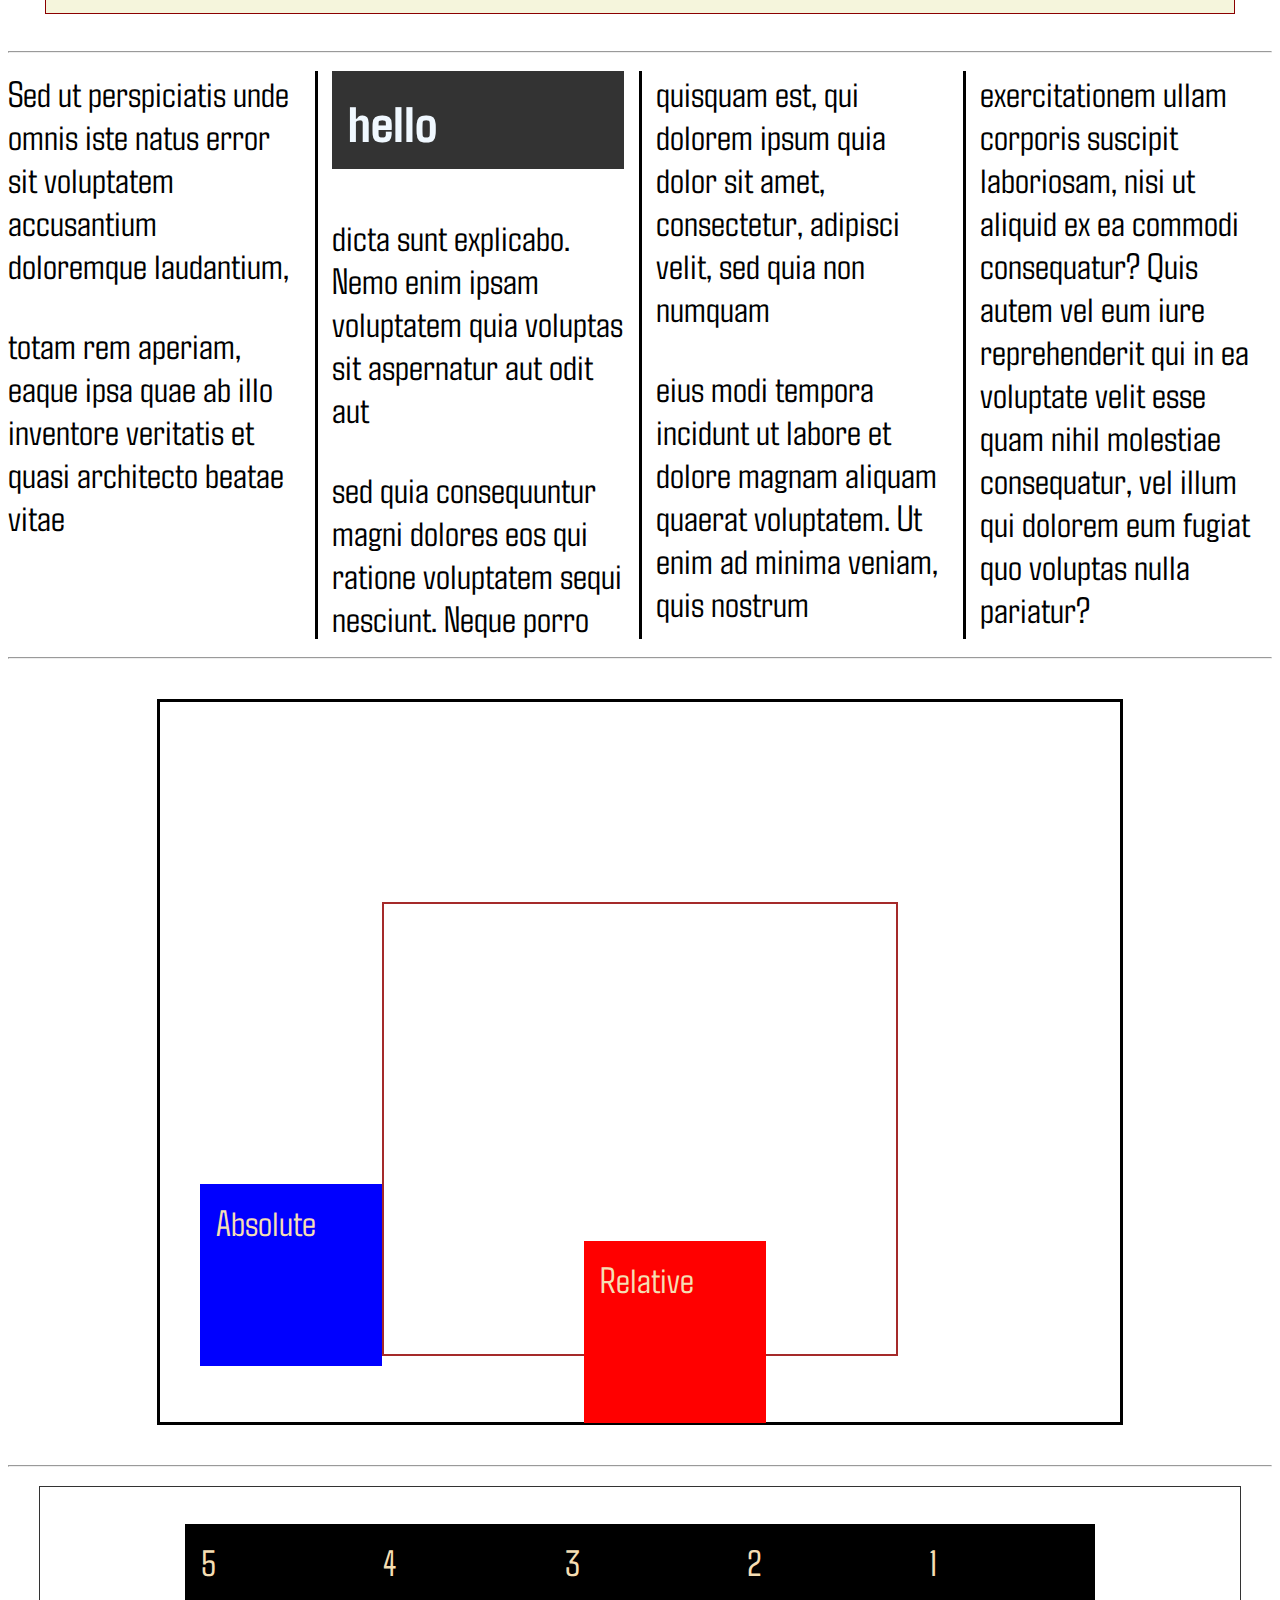
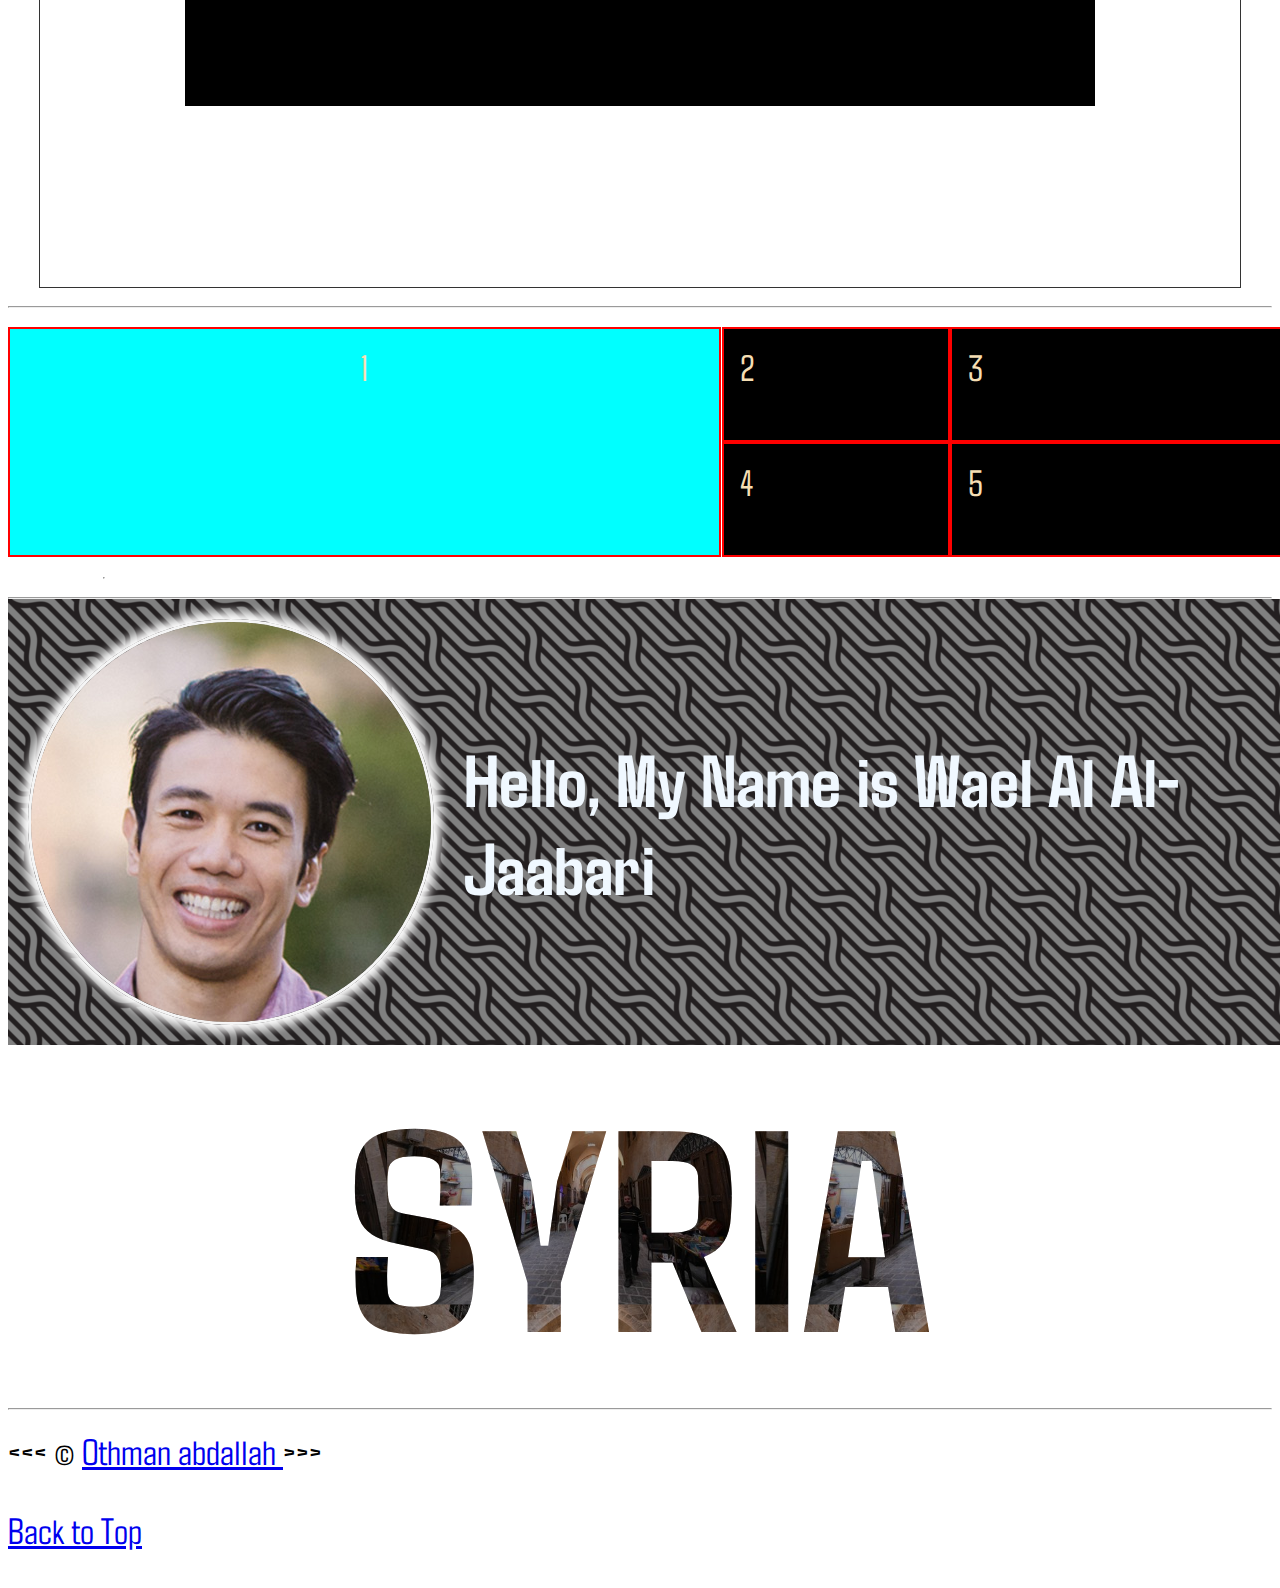
==== commit d78220a4: "resolve conflict in cssExampe.html" ====
--- a/cssExample.html
+++ b/cssExample.html
@@ -14,6 +14,8 @@
       <nav>
         <ul>
           <li><a>intro</a></li>
+          <li><a>dont contact us</a></li>
+          <li><a>contact us</a></li>
           <li><a>register</a></li>
           <li><a>Portfolio</a></li>
           <li><a>Projects</a></li>
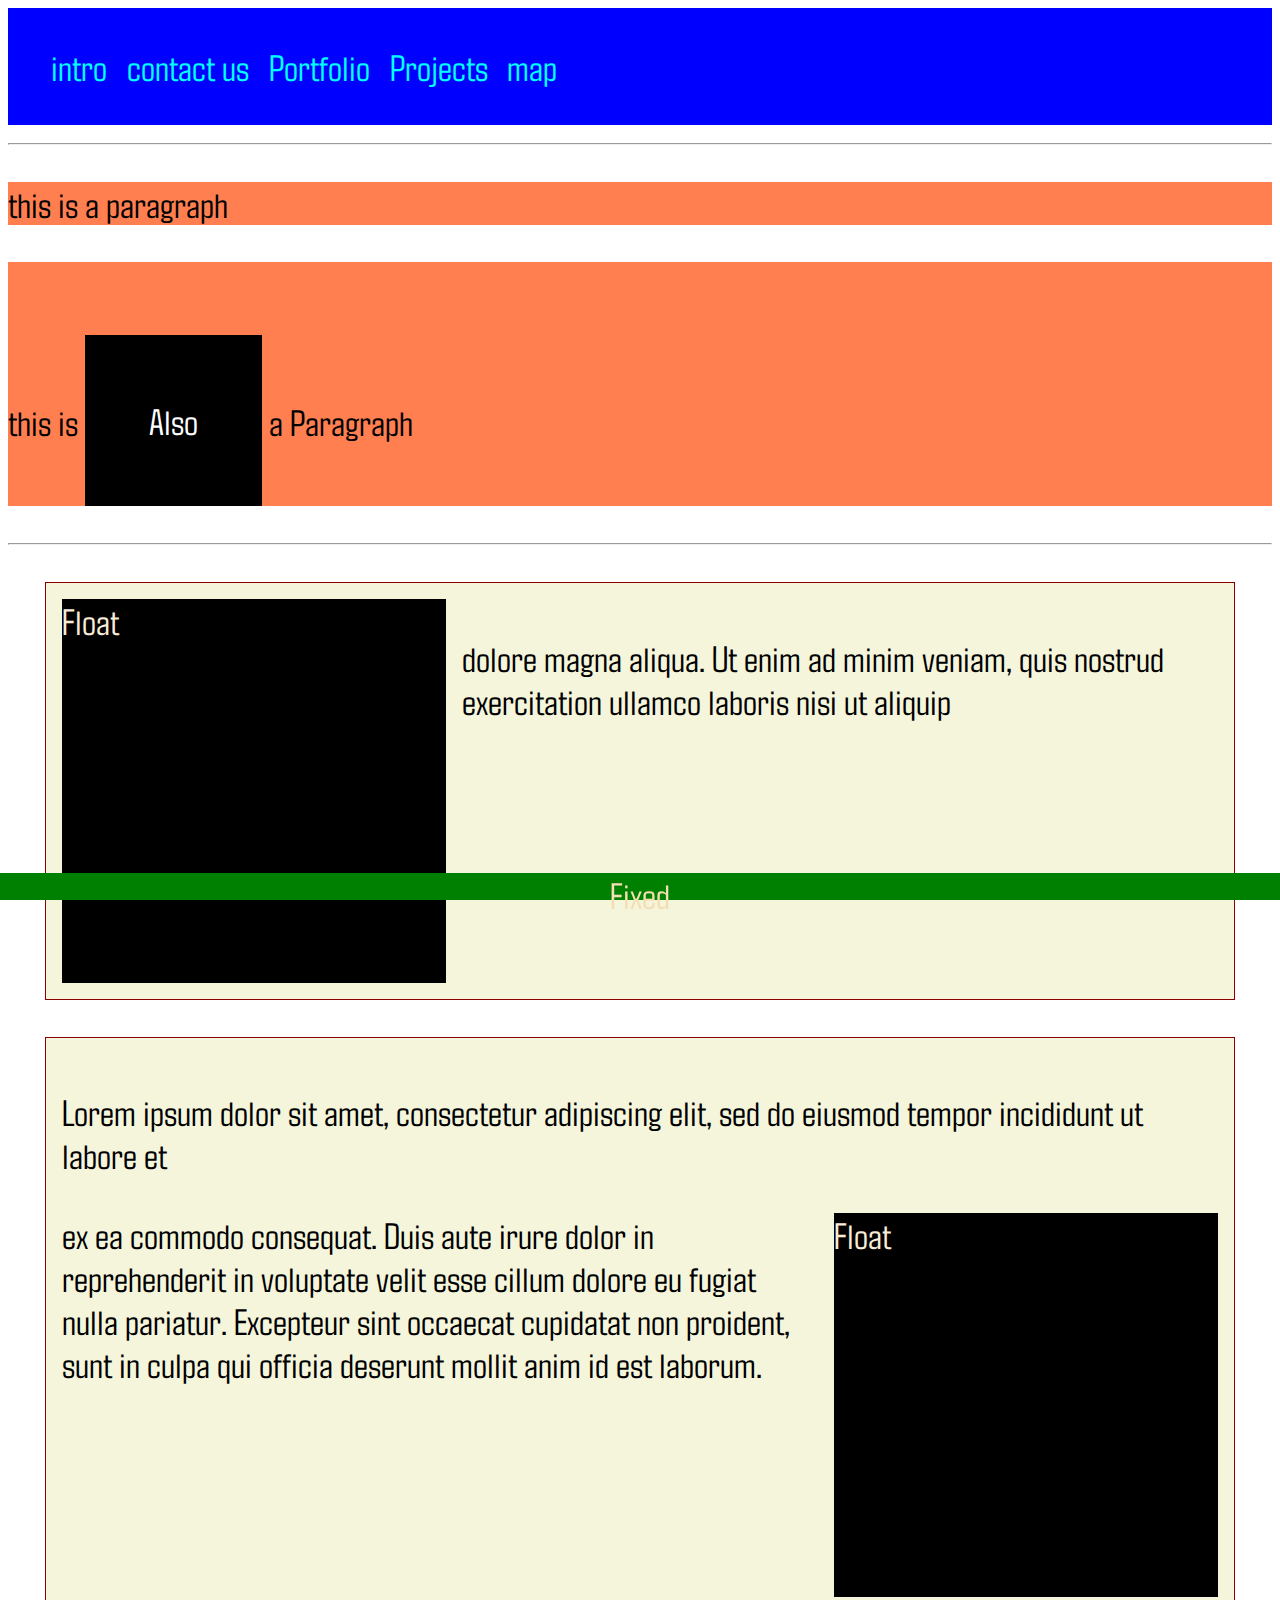
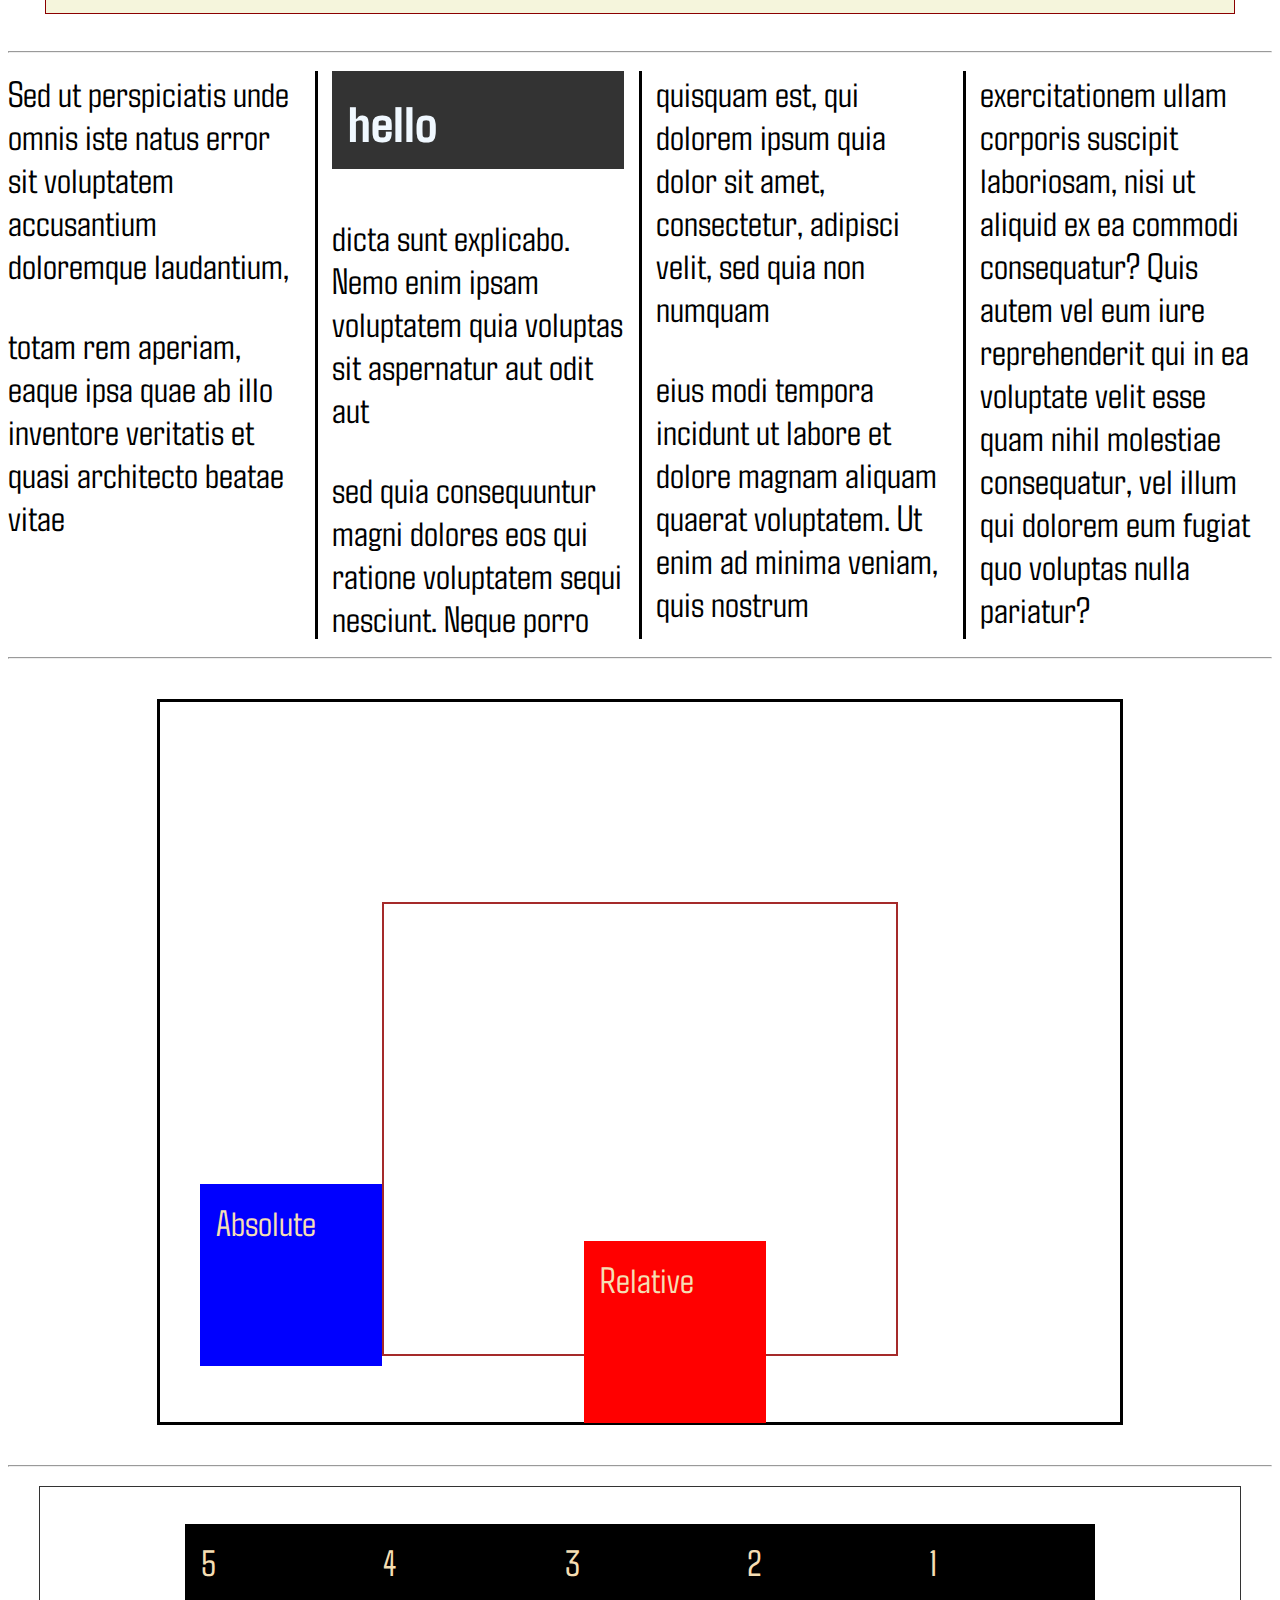
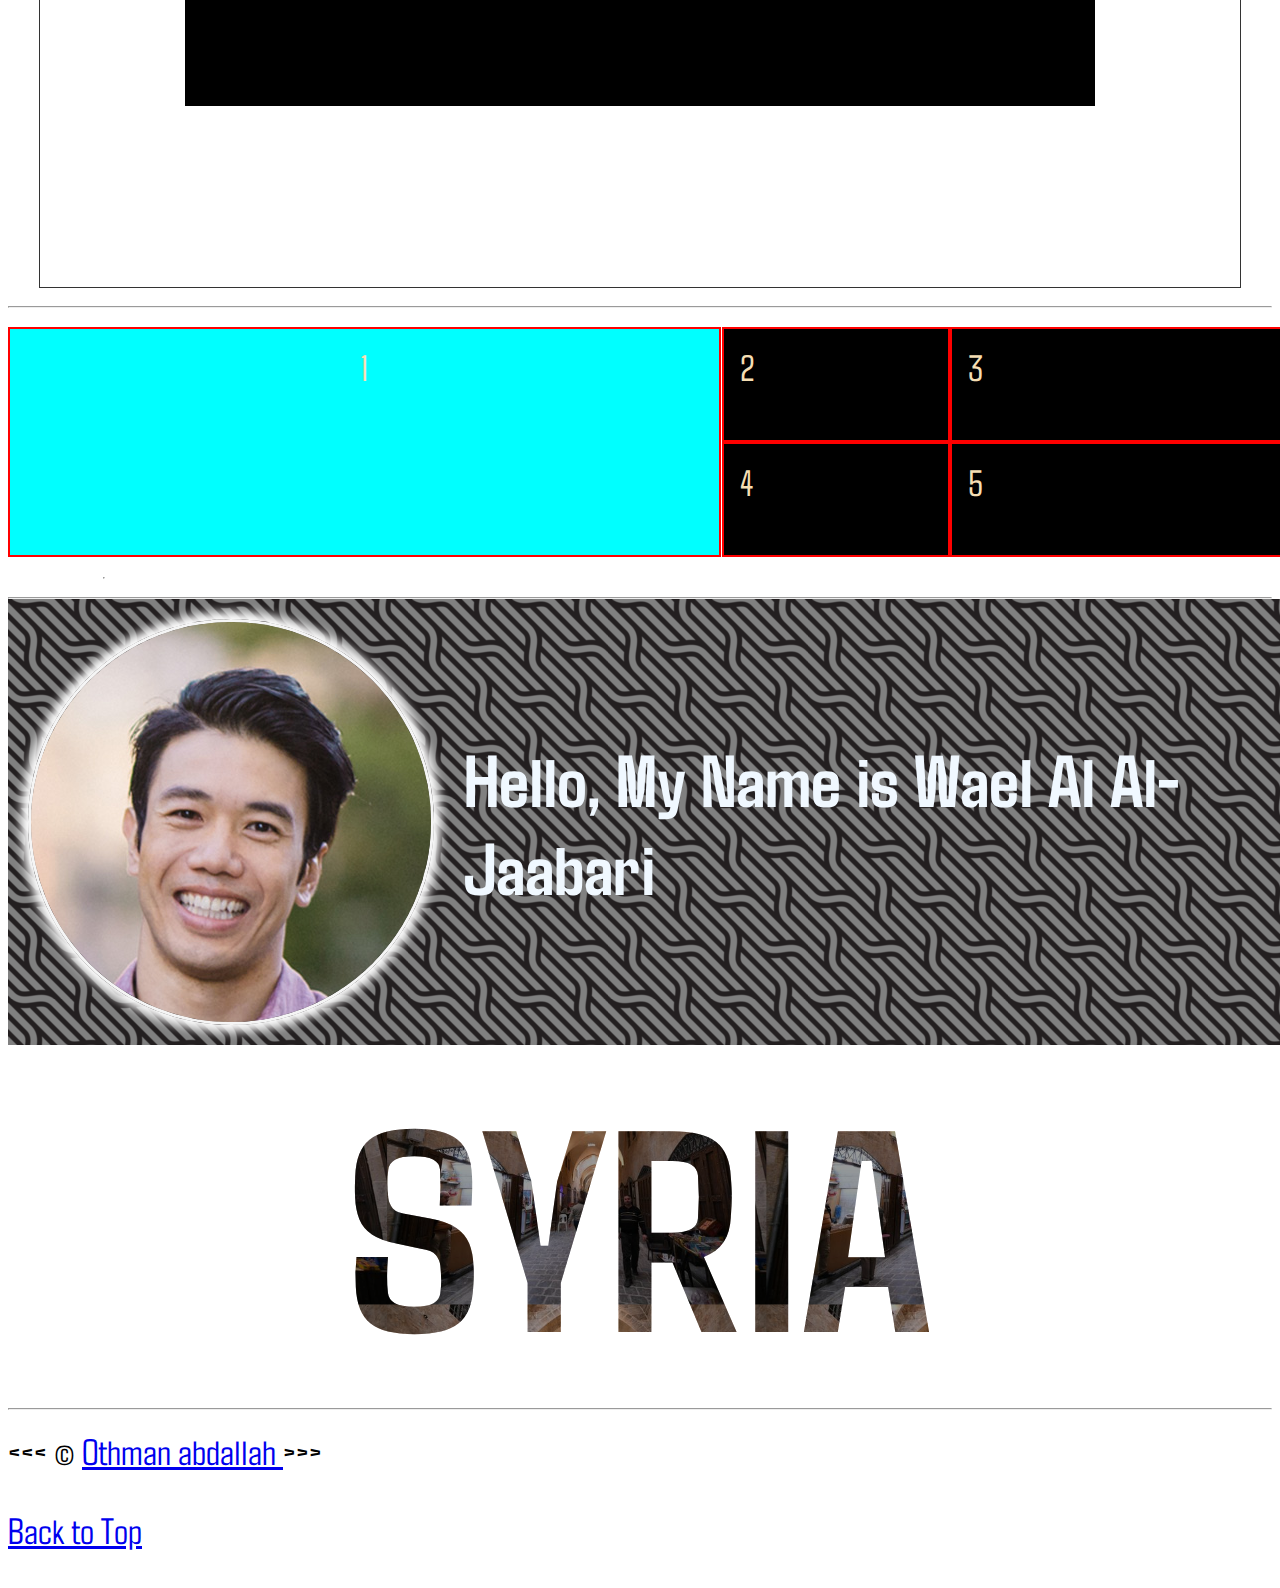
==== commit bf43a779: "add map nav link" ====
--- a/cssExample.html
+++ b/cssExample.html
@@ -14,11 +14,10 @@
       <nav>
         <ul>
           <li><a>intro</a></li>
-          <li><a>dont contact us</a></li>
           <li><a>contact us</a></li>
-          <li><a>register</a></li>
           <li><a>Portfolio</a></li>
           <li><a>Projects</a></li>
+          <li><a>map</a></li>
         </ul>
       </nav>
     </header>
